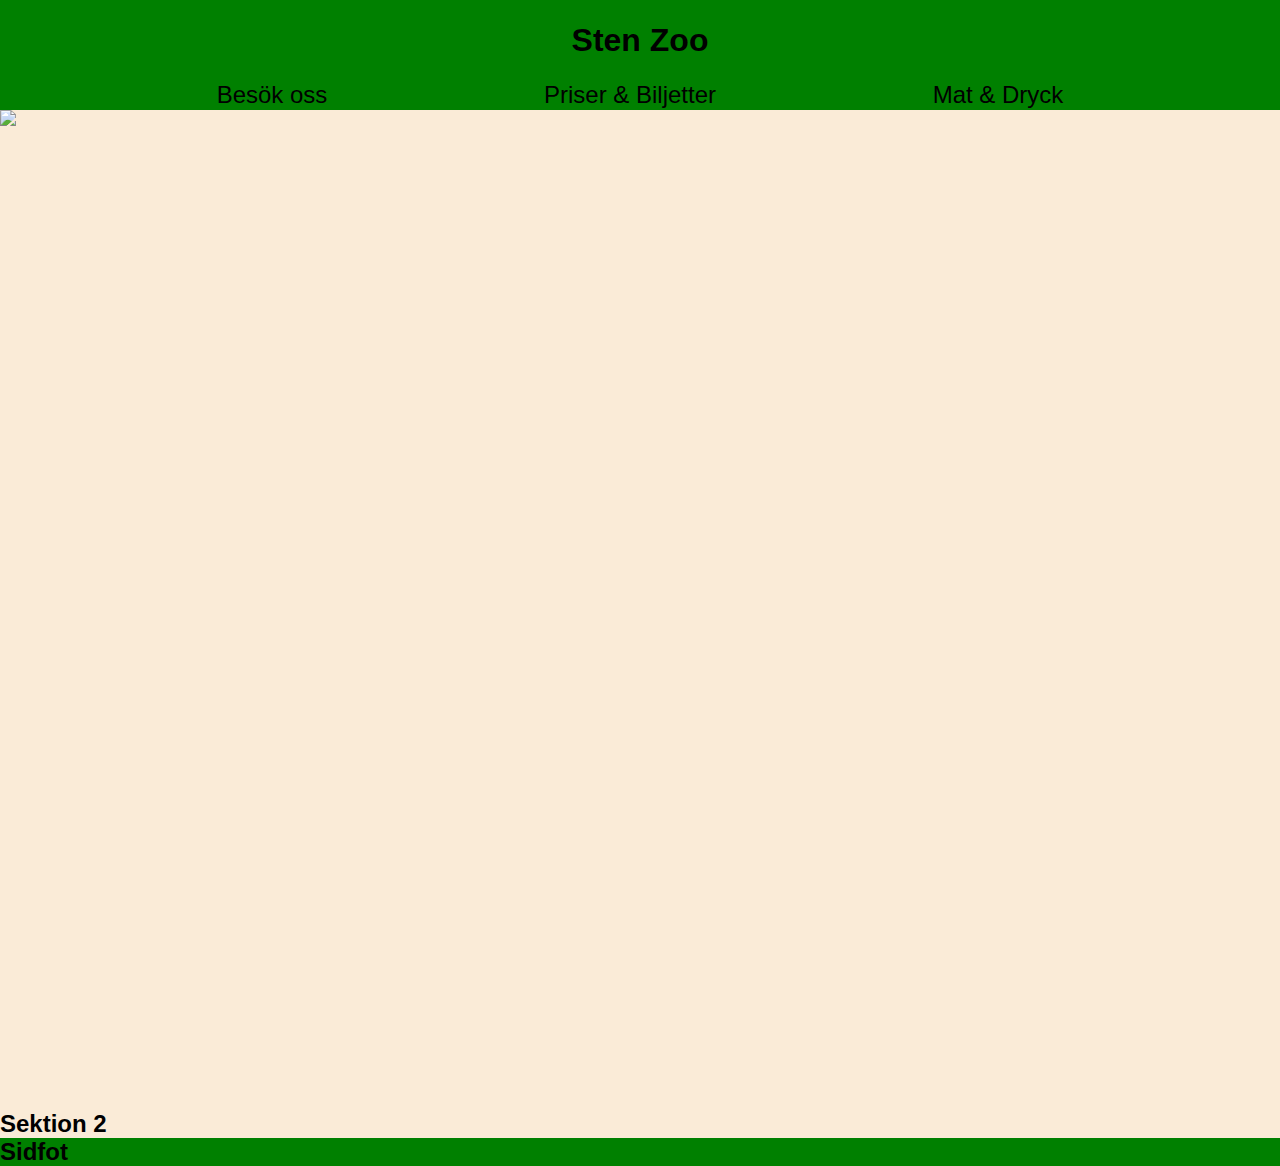
==== index.html @ fece45d2 "Lektion 28 november" ====
<!DOCTYPE html>
<html lang="en">
<head>
    <meta charset="UTF-8">
    <meta http-equiv="X-UA-Compatible" content="IE=edge">
    <meta name="viewport" content="width=, initial-scale=1.0">
    <link rel="stylesheet" href="/css/stylesheet.css">
    <title>Kumstens Zoo</title>
</head>
<body>
<div id="grid_wrapper"> 
    <header>
        <h1> Sten Zoo </h1>
    </header>

    <nav id="nav"> 
        <a href="https://www.y8.com/" target="_blank"> Besök oss</a> 
        <a href="https://www.y8.com/" target="_blank"> Priser & Biljetter</a> 
        <a href="https://www.y8.com/" target="_blank"> Mat & Dryck</a> 
    </nav>

    <section id="section_1"> 
        <img src="img/animals/Lejon.jpg" id="Lejon">
    </section>

    
    <section id="section_2">
         <h2> Sektion 2 </h2>
    </section>
        
    <footer>
        <h2> Sidfot </h2>
    </footer>
</div>
</body>


</html>
---- css/stylesheet.css ----
*{
    margin: 0;
    padding: 0;
    box-sizing: border-box;  
}

h1{ 
    
    font-family: 'Franklin Gothic Medium', 'Arial Narrow', Arial, sans-serif;
}
  

h2{
    font-family: 'Franklin Gothic Medium', 'Arial Narrow', Arial, sans-serif;
}

#grid_wrapper{ 
    display: grid;
    height: 100vh;
    grid-template-columns: 4fr 1fr;
    grid-template-rows: 80px 30px 200px 700px minmax(100px, 1fr);
    grid-template-areas: 
    "he he"
    "na na"
    "s1 s1"
    "s1 s1"
    "s1 s1"
    "s1 s1"
    "s2 s2"
    "fo fo";   
}

header{ 
    display: flex;
    grid-area: he;
    background: green;
    justify-content: center;
    align-items: center;

}

nav{ 
    display: flex;
    justify-content: space-evenly;
    align-items: center;
    grid-area: na;
    background: green;
}

#section_1{ 
    grid-area: s1;
    background: antiquewhite;
}

img{
    height: auto;
    width: 100%;
}

#section_2{ 
    grid-area: s2;
    background: antiquewhite;
}

footer{ 
    grid-area: fo;
    background: green;
}

a:hover { 
    color: blue;
    text-transform: uppercase;

}

a {
    display: flex;
    justify-content: space-evenly;
    align-items: center;
    font-family: 'Franklin Gothic Medium', 'Arial Narrow', Arial, sans-serif;
    font-size: 1.5rem;
    color: black;
    text-decoration: none;
}
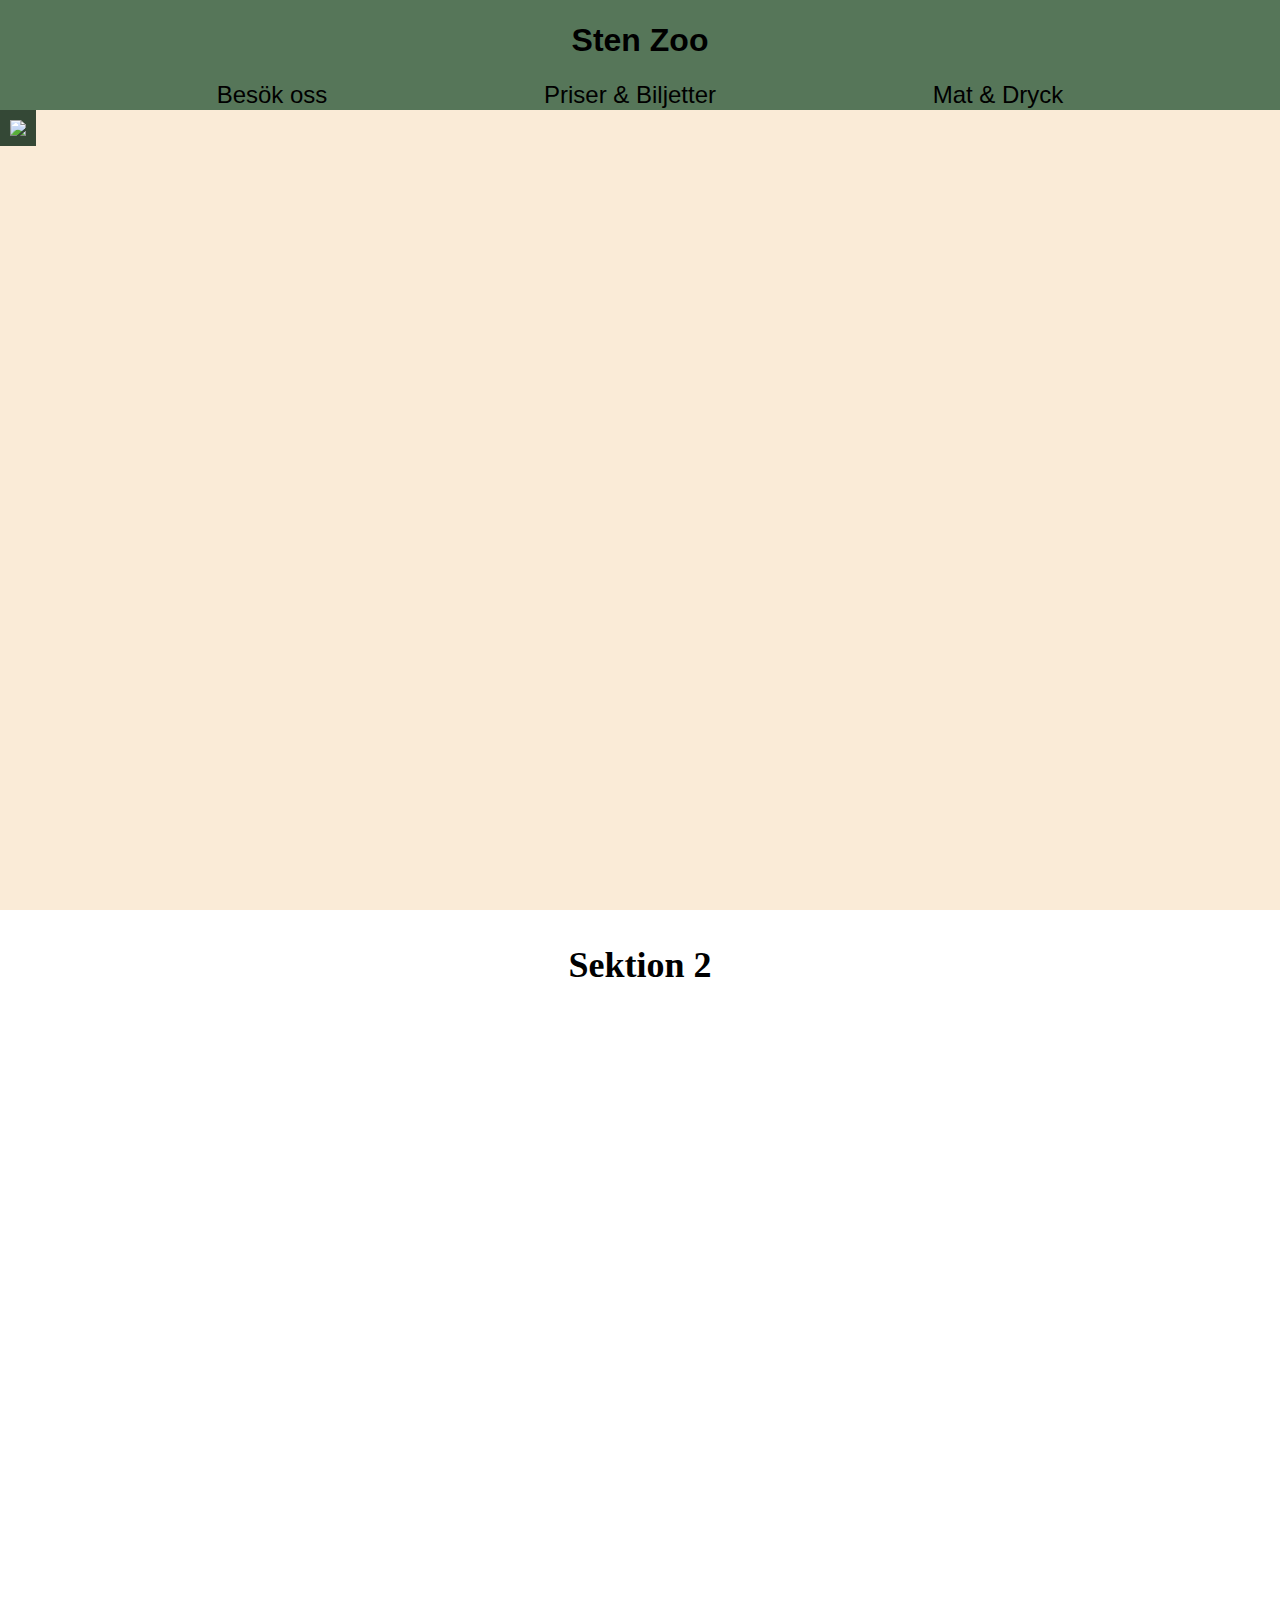
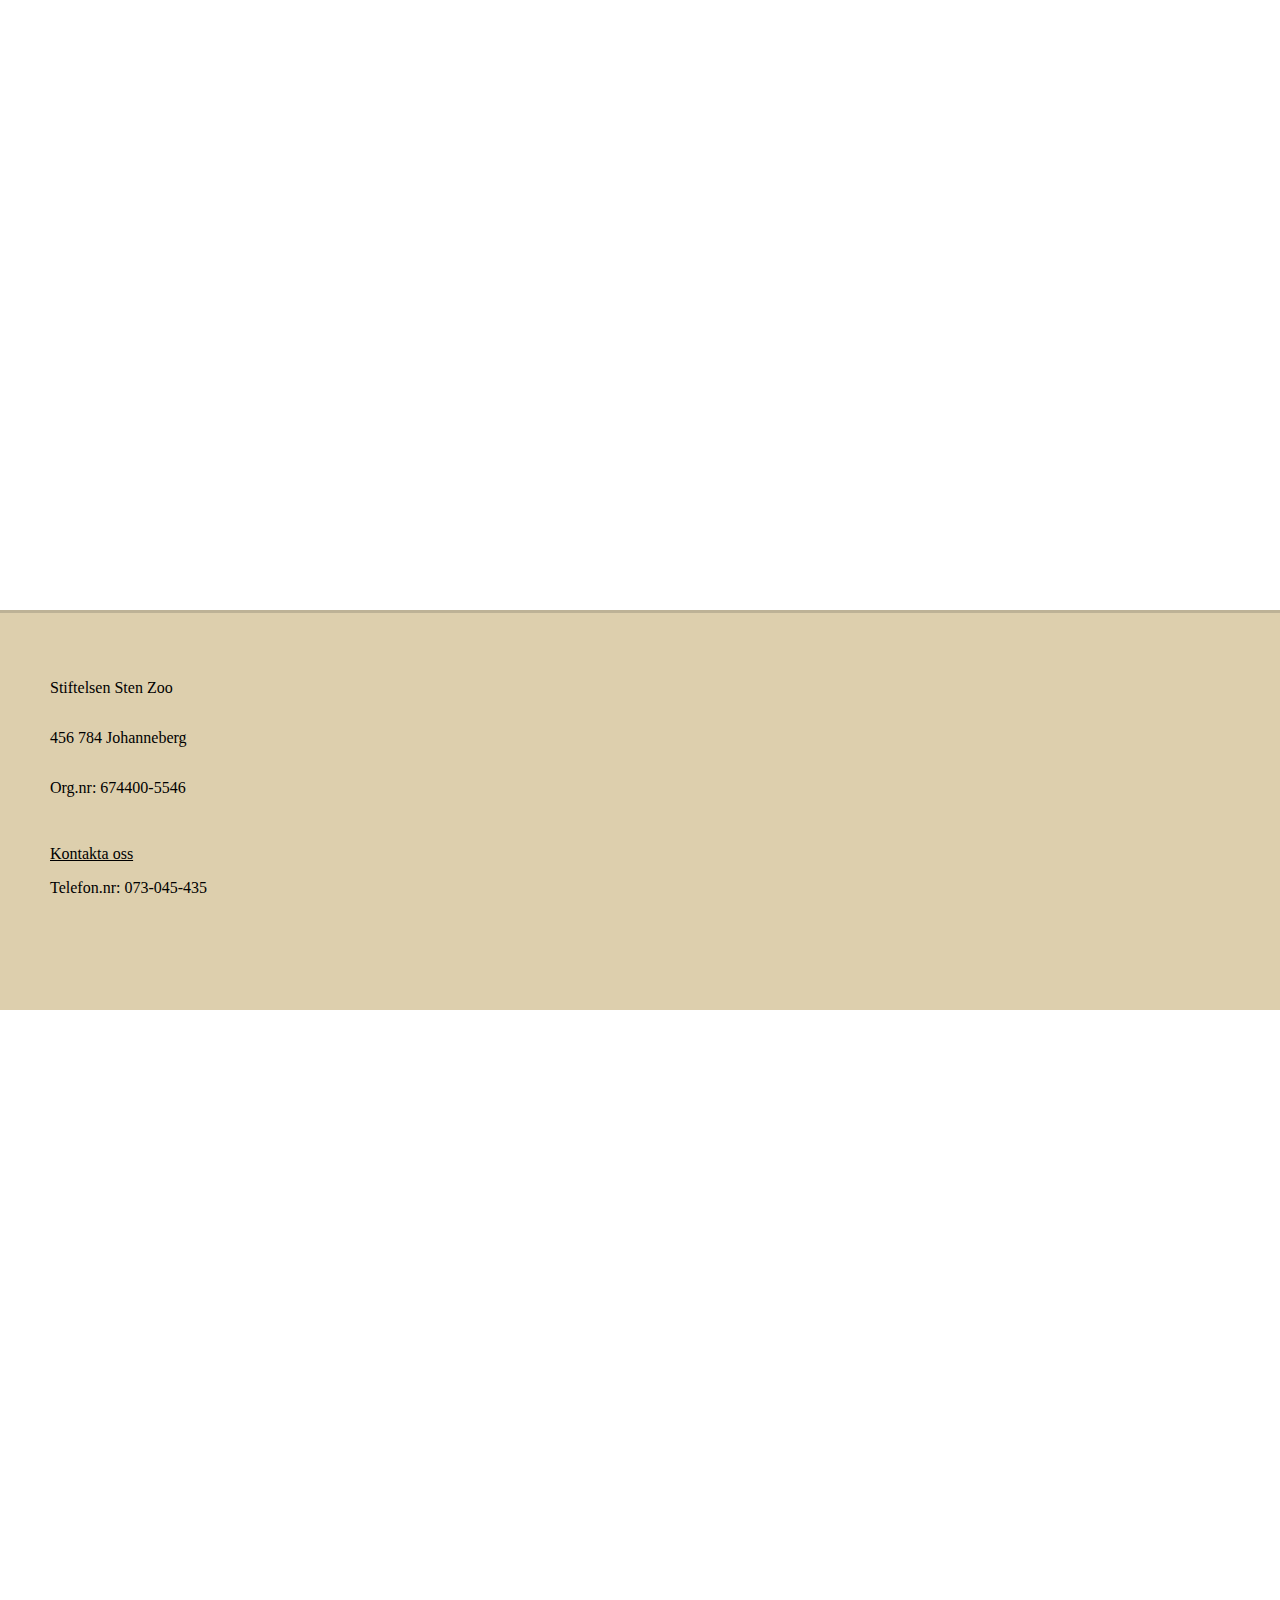
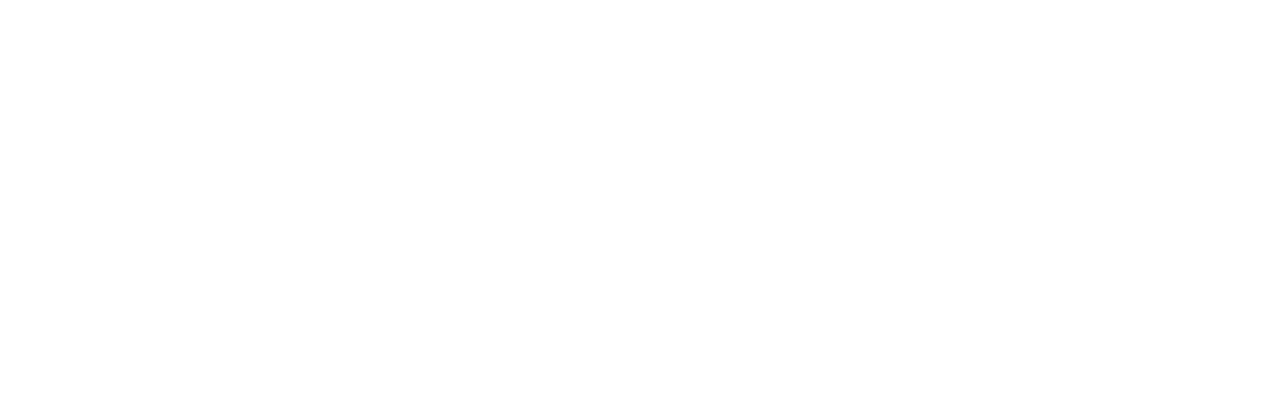
==== commit c783d5f4: "Start sida och om oss" ====
--- a/index.html
+++ b/index.html
@@ -5,18 +5,18 @@
     <meta http-equiv="X-UA-Compatible" content="IE=edge">
     <meta name="viewport" content="width=, initial-scale=1.0">
     <link rel="stylesheet" href="/css/stylesheet.css">
-    <title>Kumstens Zoo</title>
+    <title>Sten Zoo</title>
 </head>
 <body>
 <div id="grid_wrapper"> 
     <header>
-        <h1> Sten Zoo </h1>
+        <h1>Sten Zoo</h1>
     </header>
 
     <nav id="nav"> 
-        <a href="https://www.y8.com/" target="_blank"> Besök oss</a> 
-        <a href="https://www.y8.com/" target="_blank"> Priser & Biljetter</a> 
-        <a href="https://www.y8.com/" target="_blank"> Mat & Dryck</a> 
+        <a href="http://127.0.0.1:5500/index2.html" target="_blank" id="link"> Besök oss</a> 
+        <a href="https://www.y8.com/" target="_blank" id="link"> Priser & Biljetter</a> 
+        <a href="https://www.y8.com/" target="_blank" id="link"> Mat & Dryck</a> 
     </nav>
 
     <section id="section_1"> 
@@ -29,7 +29,13 @@
     </section>
         
     <footer>
-        <h2> Sidfot </h2>
+        <p> Stiftelsen Sten Zoo</p>
+        <p> 456 784 Johanneberg</p>
+        <p> Org.nr: 674400-5546</p>
+        <a href="inget" id="Kontakta_oss"> Kontakta oss</a>
+        <p>Telefon.nr: 073-045-435</p>
+        
+
     </footer>
 </div>
 </body>
--- a/css/stylesheet.css
+++ b/css/stylesheet.css
@@ -1,42 +1,65 @@
 *{
     margin: 0;
-    padding: 0;
-    box-sizing: border-box;  
+    padding: 0;  
+    box-sizing: border-box;
 }
 
 h1{ 
-    
     font-family: 'Franklin Gothic Medium', 'Arial Narrow', Arial, sans-serif;
 }
   
 
 h2{
     font-family: 'Franklin Gothic Medium', 'Arial Narrow', Arial, sans-serif;
+    padding-top: 40px;
+    font-size: 36px;
+    grid-area: h2;
 }
 
 #grid_wrapper{ 
     display: grid;
-    height: 100vh;
+    height: 400vh;
     grid-template-columns: 4fr 1fr;
-    grid-template-rows: 80px 30px 200px 700px minmax(100px, 1fr);
+    grid-template-rows: 80px 30px 400px 400px 1300px 400px minmax(100px, 1fr);
     grid-template-areas: 
-    "he he"
+    "he he"   
     "na na"
     "s1 s1"
     "s1 s1"
-    "s1 s1"
-    "s1 s1"
     "s2 s2"
-    "fo fo";   
+    "fo fo";
+}
+
+#container{ 
+    display: grid;
+    height: 300vh;
+    grid-template-columns: 1fr 1fr 1fr 1fr 1fr;
+    grid-template-rows: 80px 30px 250px 1300px 400px minmax(100px, 2fr);
+    grid-template-areas: 
+    "he he he he he"   
+    "na na na na na"
+    "s1 s1 s1 s1 s1"
+    "s2 s2 s2 s2 s2"
+    "fo fo fo fo fo";
+
+}
+
+
+
+#Lejon { 
+    height: auto;
+    width: 100%;
+    background-color: #344836;
+    padding: 10px;
+    
 }
 
 header{ 
     display: flex;
     grid-area: he;
-    background: green;
+    background: #567659;
     justify-content: center;
     align-items: center;
-
 }
 
 nav{ 
@@ -44,7 +67,7 @@
     justify-content: space-evenly;
     align-items: center;
     grid-area: na;
-    background: green;
+    background: #567659;
 }
 
 #section_1{ 
@@ -52,28 +75,51 @@
     background: antiquewhite;
 }
 
-img{
-    height: auto;
-    width: 100%;
-}
 
 #section_2{ 
+    display: grid;
+    grid-template-columns: repeat(6, 1fr);
+    grid-template-rows: repeat(6, 70px);
+    grid-template-areas: 
+    "h2 h2 h2 h2 h2 h2"
+    ".. a1 .. a2 .. a3"
+    ".. a1 .. a2 .. a3"
+    ".. a4 .. a5 .. a6"
+    ".. a4 .. a5 .. a6"
+    ".. a4 .. a5 .. a6";
     grid-area: s2;
-    background: antiquewhite;
 }
 
 footer{ 
+    display: flex;
     grid-area: fo;
-    background: green;
+    width: 100%;
+    background: #ddcfad;
+    border-top: 3px solid #bdb296;
+    padding: 50px 50px;
+    flex-direction: column;
 }
 
-a:hover { 
-    color: blue;
-    text-transform: uppercase;
+.text_p { 
+    display: flex;
+    margin-block-start: 1rem;
+    margin-block-end: 1rem;
+    margin-inline-start: 0px;
+    margin-inline-end: 0px;
+    align-items: center;
+    justify-content: center;
 
 }
 
-a {
+p{
+    display: block;
+    margin-block-start: 1rem;
+    margin-block-end: 1rem;
+    margin-inline-start: 0px;
+    margin-inline-end: 0px;
+}
+
+#link {
     display: flex;
     justify-content: space-evenly;
     align-items: center;
@@ -81,4 +127,64 @@
     font-size: 1.5rem;
     color: black;
     text-decoration: none;
+}
+
+h2 { 
+    display: flex;
+    justify-content: center;
+    align-items: center;
+    font-family: garamond, serif;
+
+}
+
+#Kontakta_oss { 
+    display: block;
+    margin-block-start: 2rem;
+    color: black;
+}
+
+#anställd_1 { 
+    display: flexbox;
+    background: #567659;
+    border: 2px solid black;
+    border-radius: 3px;
+    grid-area: a1;
+}
+
+#anställd_2 { 
+    display: flexbox;
+    background: #567659;
+    border: 2px solid black;
+    border-radius: 3px;
+    grid-area: a2;
+}
+
+#anställd_3 { 
+    display: flexbox;
+    background: #567659;
+    border: 2px solid black;
+    border-radius: 3px;
+    grid-area: a3;
+}
+
+#anställd_4 { 
+
+    background: #567659;
+    border: 2px solid black;
+    border-radius: 3px;
+    grid-area: a4;
+}
+
+#anställd_5 { 
+    background: #567659;
+    border: 2px solid black;
+    border-radius: 3px;
+    grid-area: a5;
+}
+
+#anställd_6 { 
+    background: #567659;
+    border: 2px solid black;
+    border-radius: 3px;
+    grid-area: a6;
 }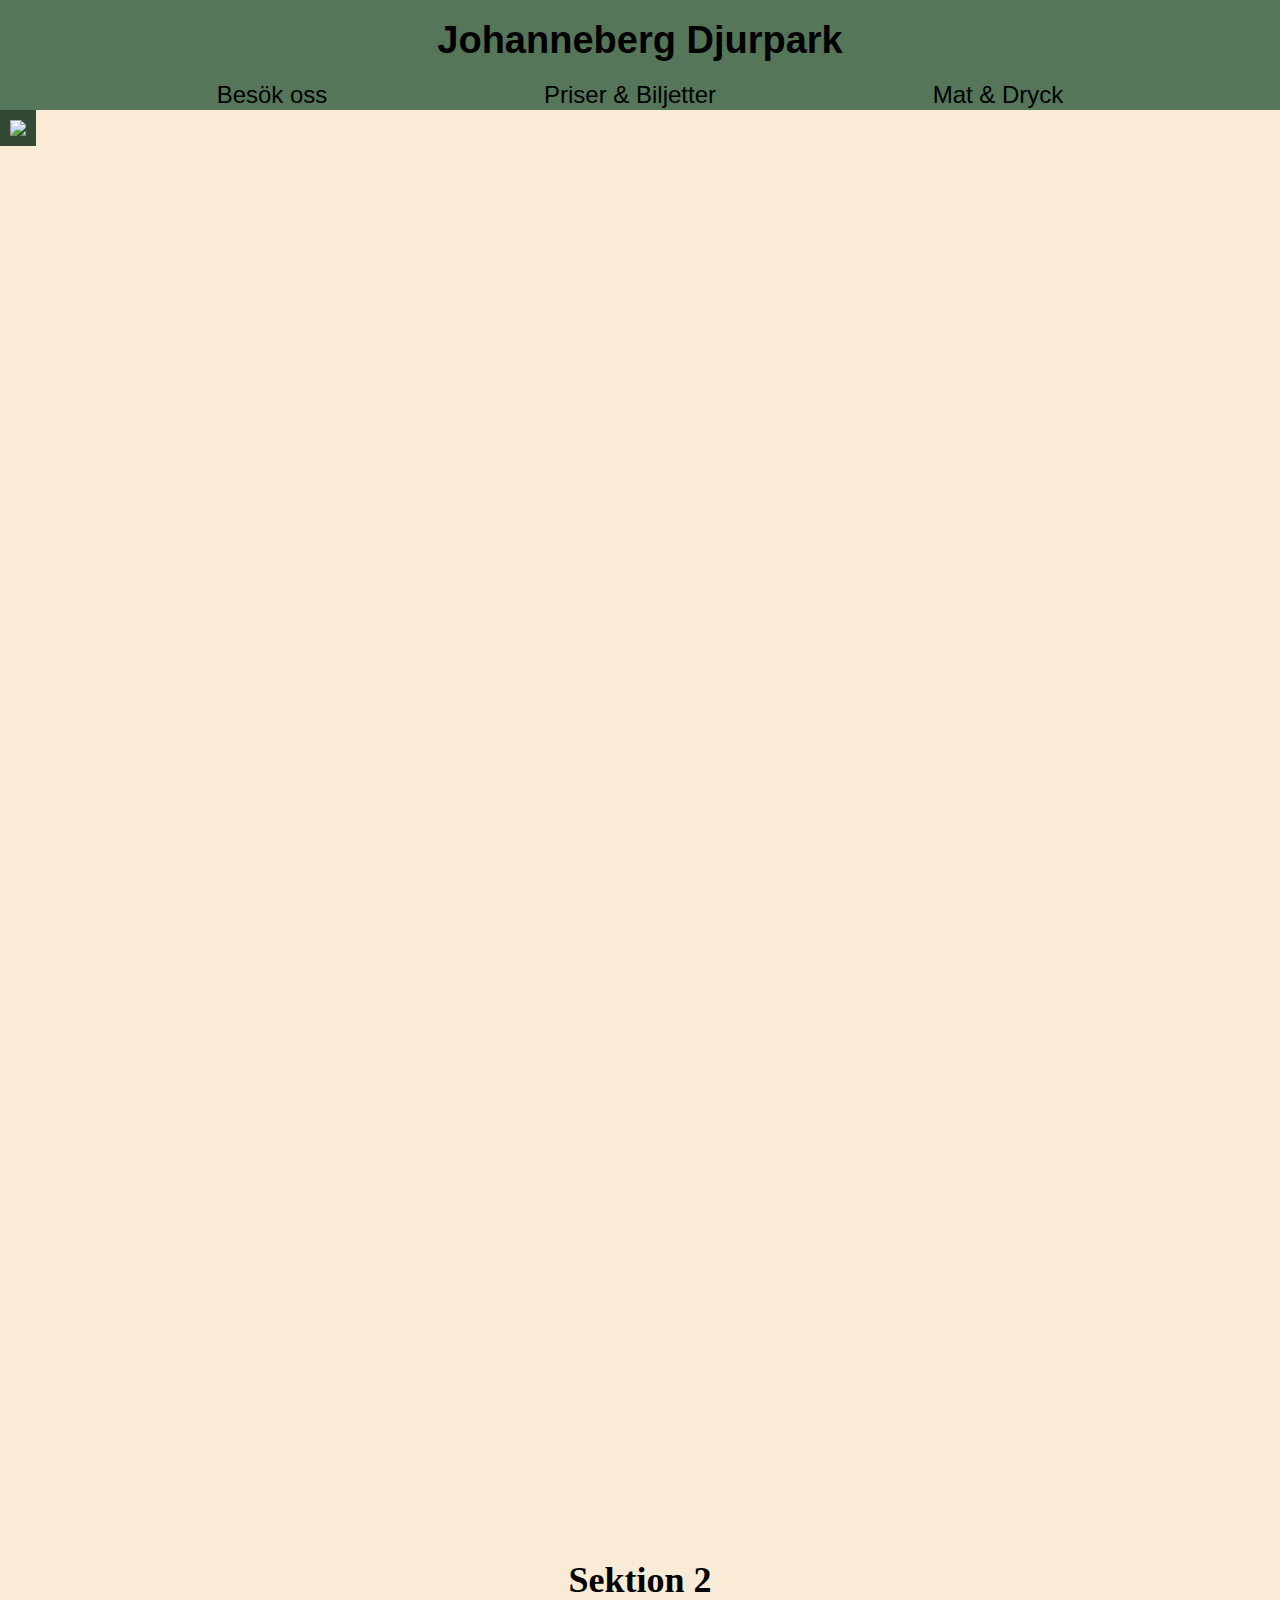
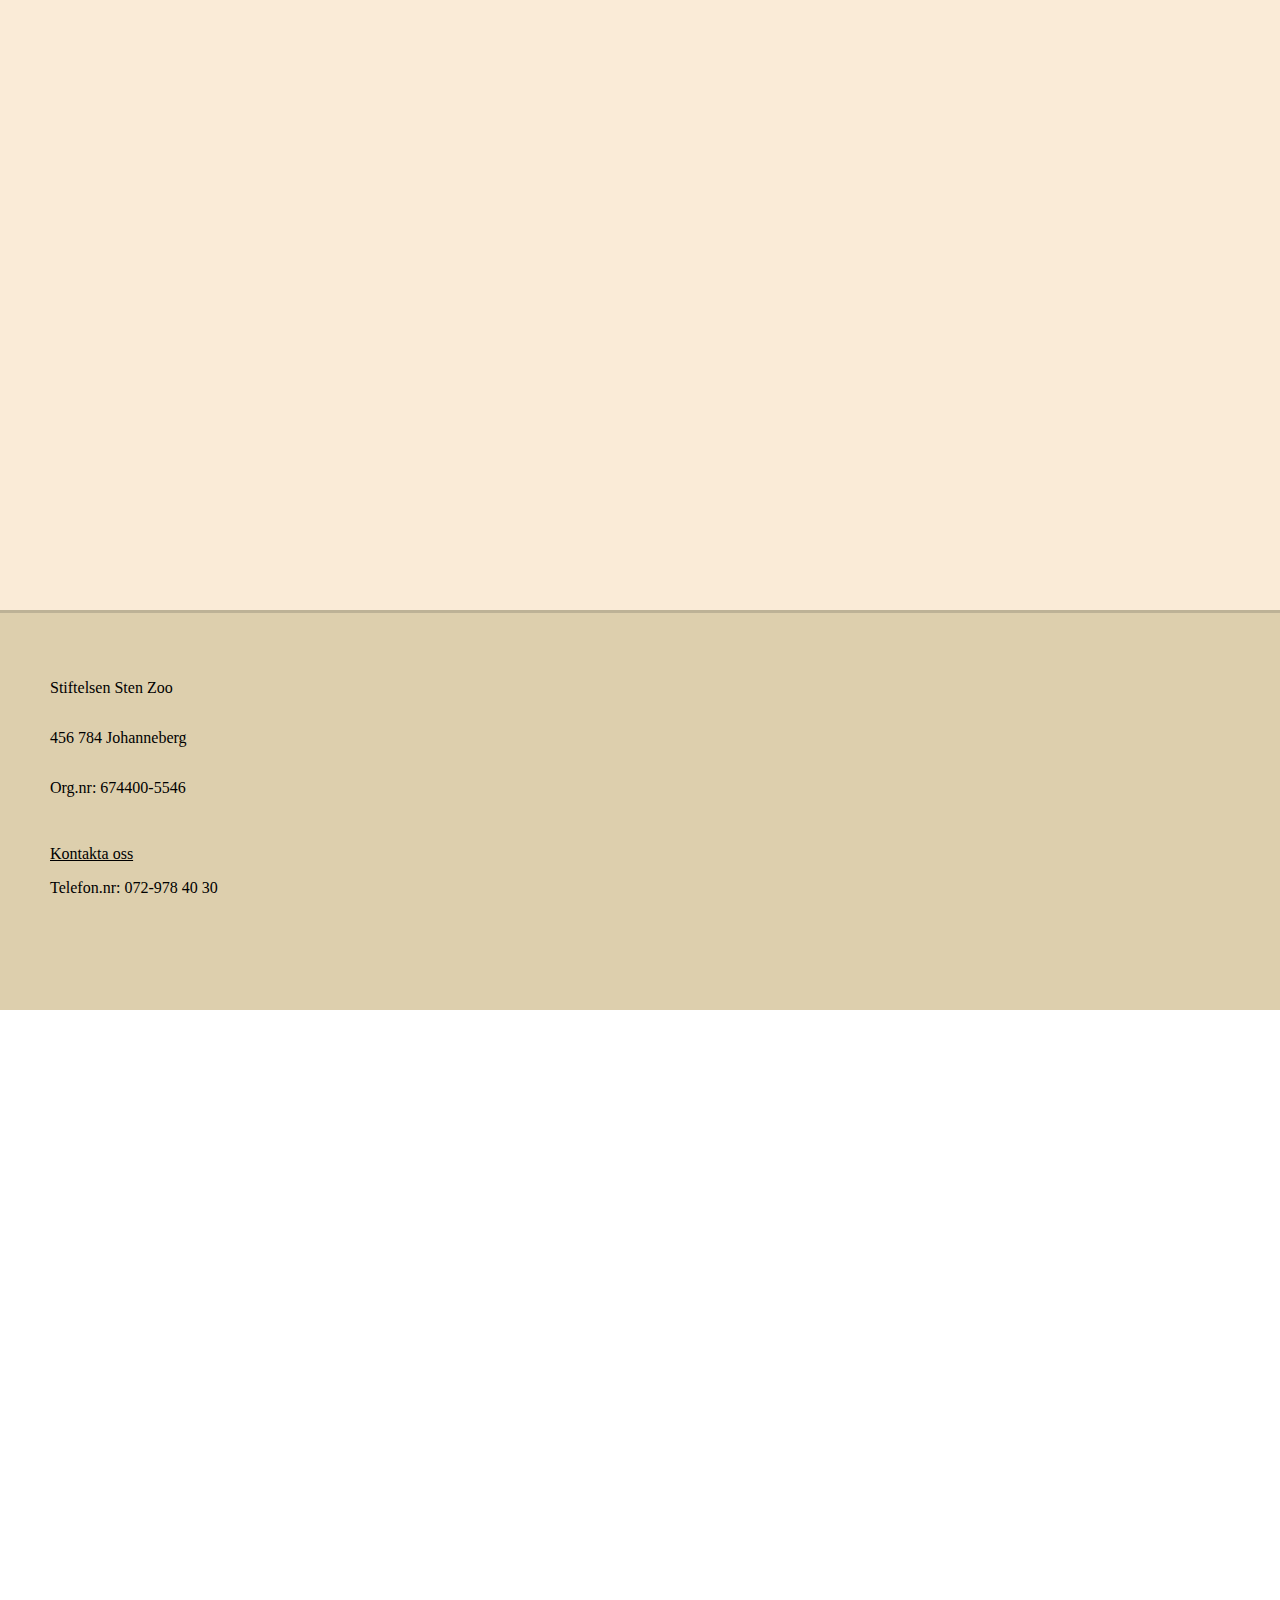
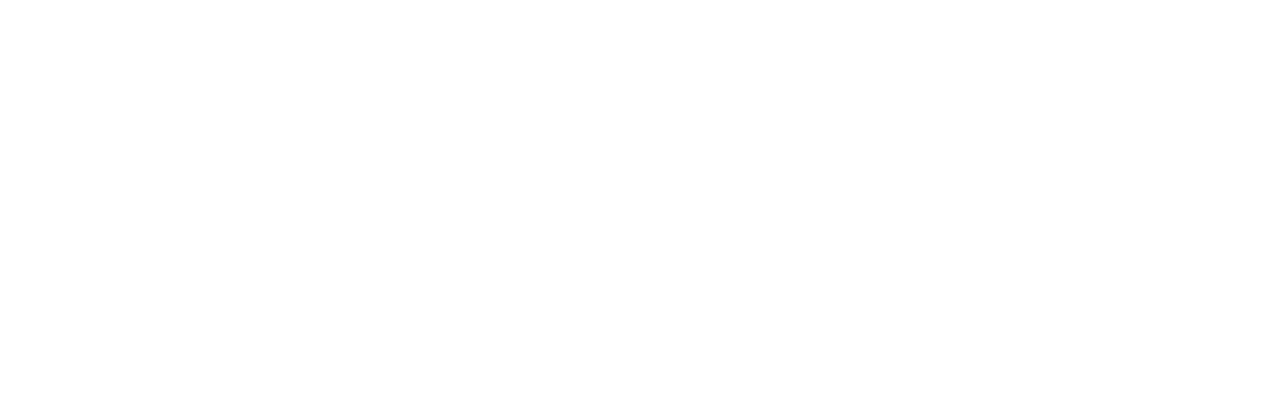
==== commit a550bb5f: "Göran Gör" ====
--- a/index.html
+++ b/index.html
@@ -5,38 +5,39 @@
     <meta http-equiv="X-UA-Compatible" content="IE=edge">
     <meta name="viewport" content="width=, initial-scale=1.0">
     <link rel="stylesheet" href="/css/stylesheet.css">
-    <title>Sten Zoo</title>
+    <title>Johanneberg Djurpark</title>
 </head>
 <body>
 <div id="grid_wrapper"> 
     <header>
-        <h1>Sten Zoo</h1>
+        <h1>Johanneberg Djurpark</h1>
     </header>
 
     <nav id="nav"> 
         <a href="http://127.0.0.1:5500/index2.html" target="_blank" id="link"> Besök oss</a> 
-        <a href="https://www.y8.com/" target="_blank" id="link"> Priser & Biljetter</a> 
-        <a href="https://www.y8.com/" target="_blank" id="link"> Mat & Dryck</a> 
+        <a href="https://youtu.be/o-YBDTqX_ZU" target="_blank" id="link"> Priser & Biljetter</a> 
+        <a href="https://youtu.be/o-YBDTqX_ZU" target="_blank" id="link"> Mat & Dryck</a> 
     </nav>
 
+    
+    
     <section id="section_1"> 
         <img src="img/animals/Lejon.jpg" id="Lejon">
     </section>
-
     
     <section id="section_2">
-         <h2> Sektion 2 </h2>
+        <h2> Sektion 2 </h2>
     </section>
-        
+
     <footer>
         <p> Stiftelsen Sten Zoo</p>
         <p> 456 784 Johanneberg</p>
         <p> Org.nr: 674400-5546</p>
         <a href="inget" id="Kontakta_oss"> Kontakta oss</a>
-        <p>Telefon.nr: 073-045-435</p>
-        
-
+        <p>Telefon.nr: 072-978 40 30</p>
     </footer>
+    
+    
 </div>
 </body>
 
--- a/css/stylesheet.css
+++ b/css/stylesheet.css
@@ -6,6 +6,7 @@
 
 h1{ 
     font-family: 'Franklin Gothic Medium', 'Arial Narrow', Arial, sans-serif;
+       font-size: 38px;
 }
   
 
@@ -33,25 +34,22 @@
 #container{ 
     display: grid;
     height: 300vh;
-    grid-template-columns: 1fr 1fr 1fr 1fr 1fr;
-    grid-template-rows: 80px 30px 250px 1300px 400px minmax(100px, 2fr);
+    grid-template-columns: 1fr 1fr;
+    grid-template-rows: 80px 30px 250px 80px 1100px 400px;
     grid-template-areas: 
-    "he he he he he"   
-    "na na na na na"
-    "s1 s1 s1 s1 s1"
-    "s2 s2 s2 s2 s2"
-    "fo fo fo fo fo";
-
+    "he he"   
+    "na na"
+    "om om"
+    "vi vi"
+    "s2 s2"
+    "fo fo";
 }
-
-
 
 #Lejon { 
     height: auto;
     width: 100%;
     background-color: #344836;
     padding: 10px;
-    
 }
 
 header{ 
@@ -68,26 +66,33 @@
     align-items: center;
     grid-area: na;
     background: #567659;
+    border-bottom: 10px;
+    border-color: #344836;  
 }
 
 #section_1{ 
     grid-area: s1;
-    background: antiquewhite;
+    background: antiquewhite;  
 }
 
 
 #section_2{ 
-    display: grid;
-    grid-template-columns: repeat(6, 1fr);
-    grid-template-rows: repeat(6, 70px);
-    grid-template-areas: 
-    "h2 h2 h2 h2 h2 h2"
-    ".. a1 .. a2 .. a3"
-    ".. a1 .. a2 .. a3"
-    ".. a4 .. a5 .. a6"
-    ".. a4 .. a5 .. a6"
-    ".. a4 .. a5 .. a6";
+    display: flex;
     grid-area: s2;
+    background: antiquewhite;
+    flex-wrap: wrap;
+    justify-content: center;
+}
+
+#Om_oss{ 
+    display: flex;
+    grid-area: om;
+    background: antiquewhite;
+    flex-wrap: wrap;
+    justify-content: center;
+    border-top: 10px solid #344836;
+    
+
 }
 
 footer{ 
@@ -112,7 +117,7 @@
 }
 
 p{
-    display: block;
+    display: flex;
     margin-block-start: 1rem;
     margin-block-end: 1rem;
     margin-inline-start: 0px;
@@ -137,54 +142,29 @@
 
 }
 
+#vi_som_jobbar_här {
+    grid-area: vi;
+    background-color: antiquewhite;
+}
 #Kontakta_oss { 
     display: block;
     margin-block-start: 2rem;
     color: black;
 }
 
-#anställd_1 { 
-    display: flexbox;
-    background: #567659;
-    border: 2px solid black;
-    border-radius: 3px;
-    grid-area: a1;
+.arbetare {
+    display: flex;
+    width: 300px;
+    height: 400px;
+    border: 3px solid black;
+    flex-direction: column ;
+    align-items: center;
+    justify-content: flex-start;
+    margin: 30px; 
 }
-
-#anställd_2 { 
-    display: flexbox;
-    background: #567659;
-    border: 2px solid black;
-    border-radius: 3px;
-    grid-area: a2;
-}
-
-#anställd_3 { 
-    display: flexbox;
-    background: #567659;
-    border: 2px solid black;
-    border-radius: 3px;
-    grid-area: a3;
-}
-
-#anställd_4 { 
-
-    background: #567659;
-    border: 2px solid black;
-    border-radius: 3px;
-    grid-area: a4;
-}
-
-#anställd_5 { 
-    background: #567659;
-    border: 2px solid black;
-    border-radius: 3px;
-    grid-area: a5;
-}
-
-#anställd_6 { 
-    background: #567659;
-    border: 2px solid black;
-    border-radius: 3px;
-    grid-area: a6;
+    
+#bild_anställd { 
+    height: auto;
+    width: 100%;
+    border-bottom: 3px solid black;
 }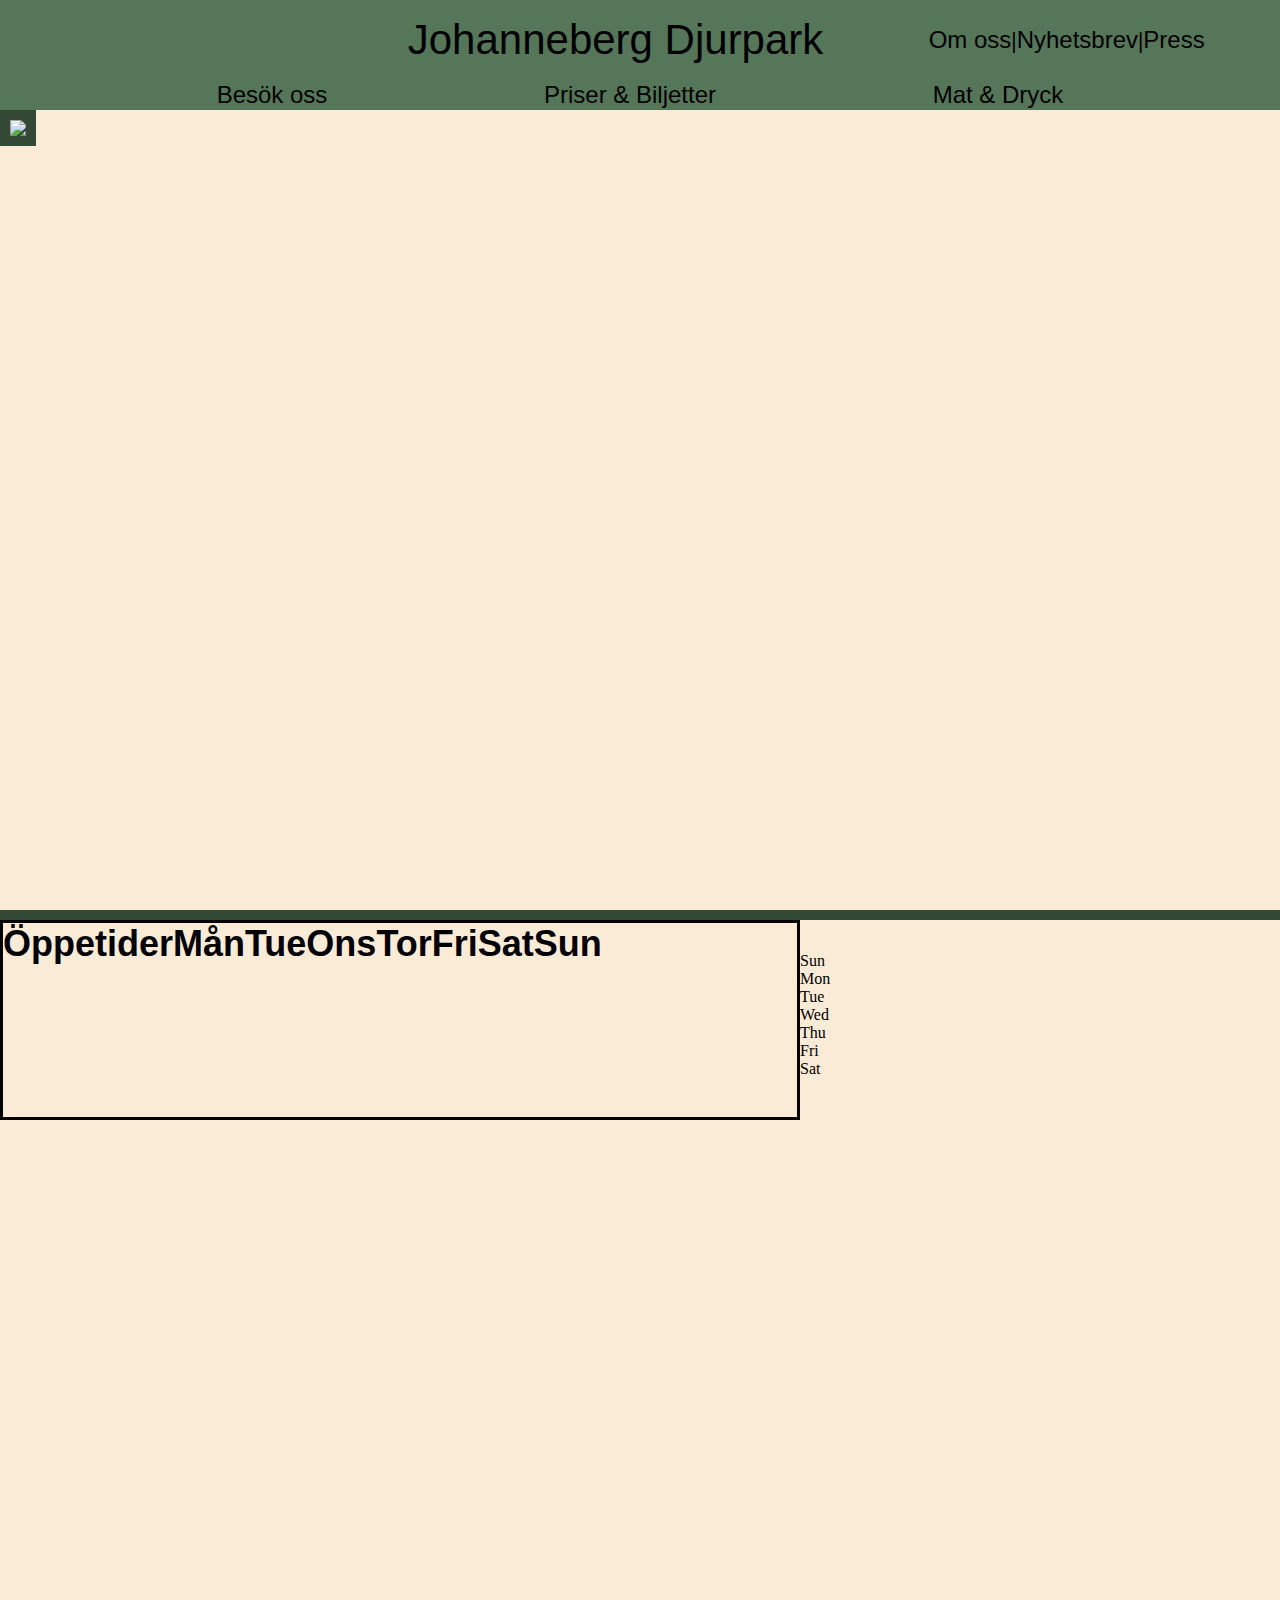
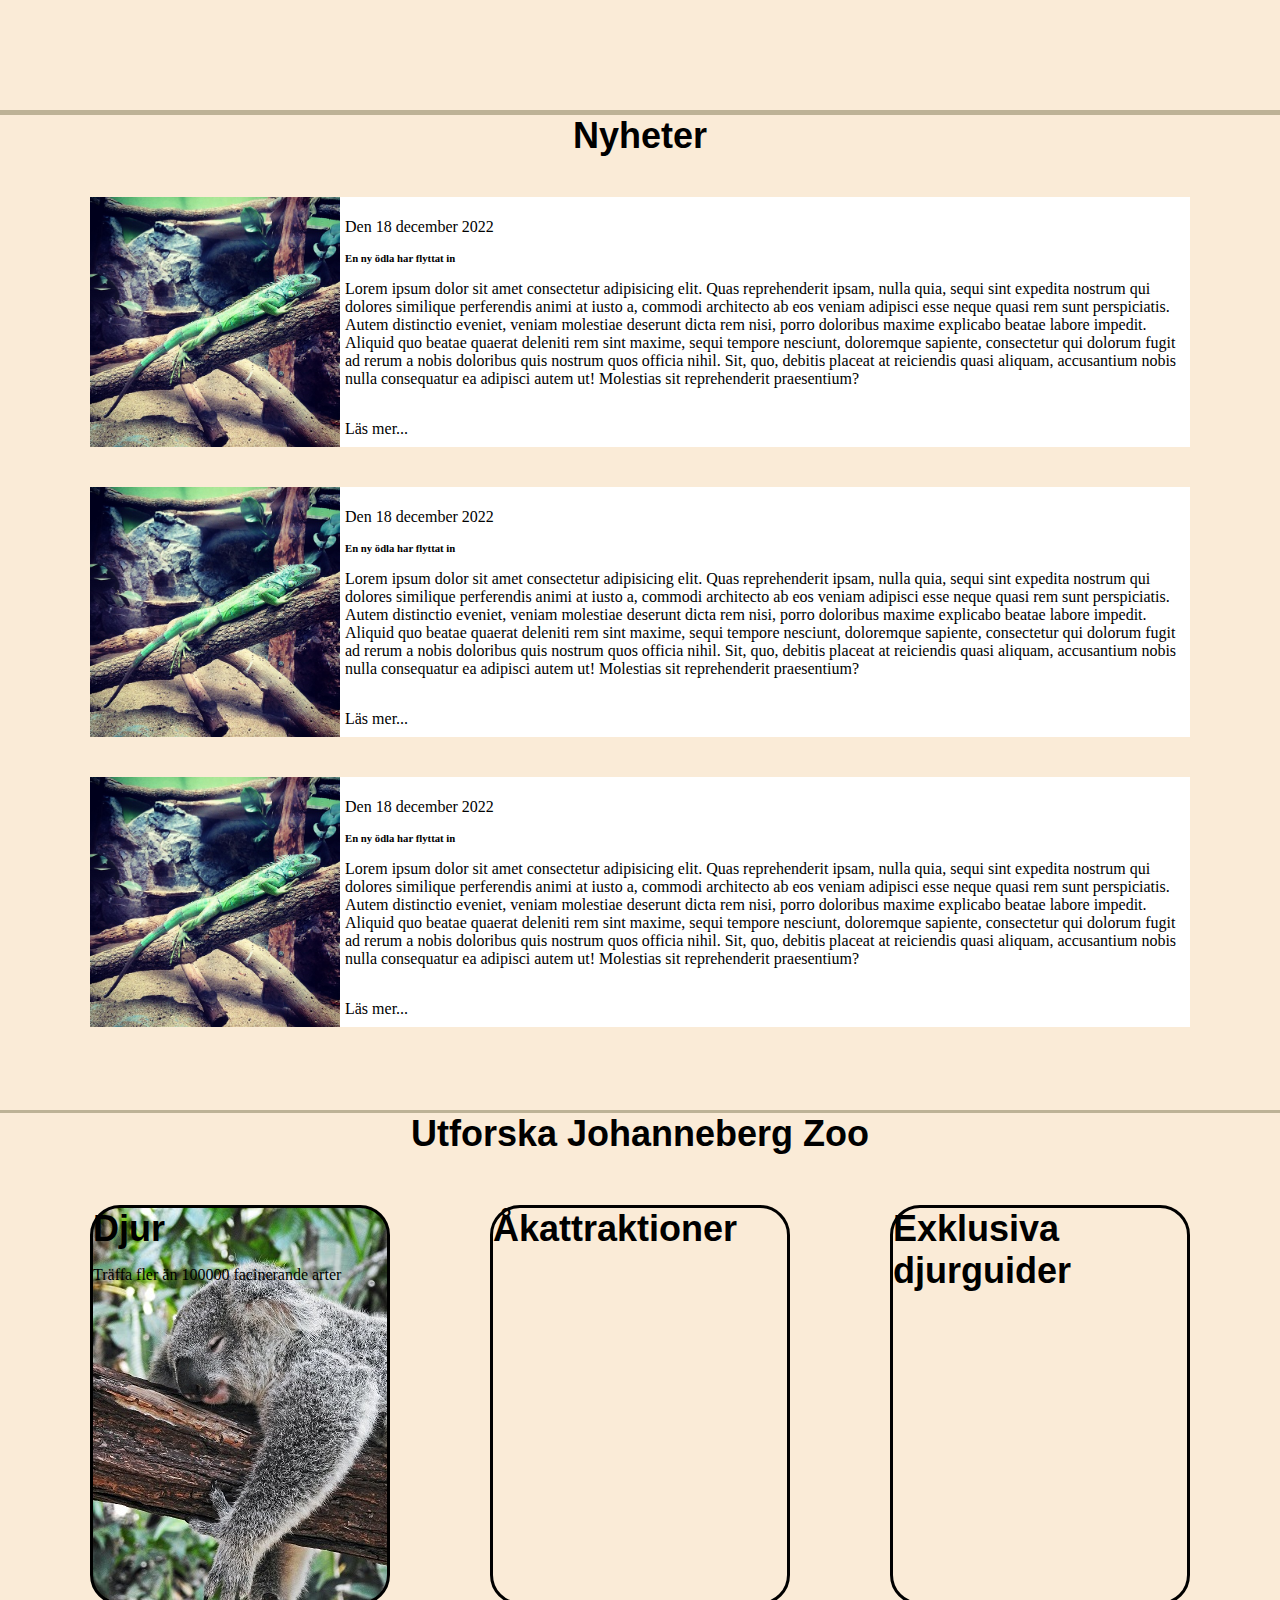
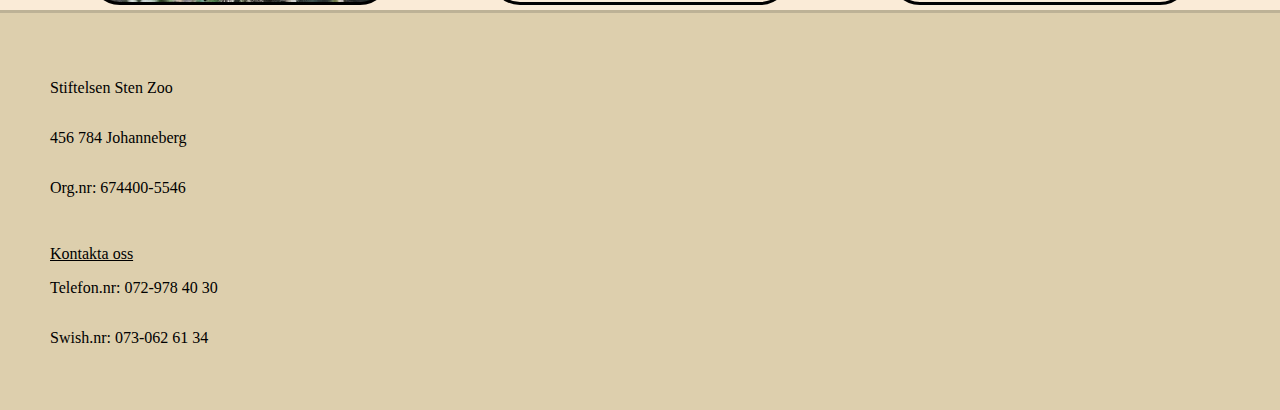
==== commit fcd295f1: "Resturang hemsida" ====
--- a/index.html
+++ b/index.html
@@ -8,38 +8,136 @@
     <title>Johanneberg Djurpark</title>
 </head>
 <body>
-<div id="grid_wrapper"> 
-    <header>
-        <h1>Johanneberg Djurpark</h1>
-    </header>
+        <div id="main_page"> 
+            <header>
+                <a href="http://127.0.0.1:5500/index.html" target="_blank" id="johanneberg_hemlank">Johanneberg Djurpark </a>
+            </header>
 
-    <nav id="nav"> 
-        <a href="http://127.0.0.1:5500/index2.html" target="_blank" id="link"> Besök oss</a> 
-        <a href="https://youtu.be/o-YBDTqX_ZU" target="_blank" id="link"> Priser & Biljetter</a> 
-        <a href="https://youtu.be/o-YBDTqX_ZU" target="_blank" id="link"> Mat & Dryck</a> 
-    </nav>
+            <div id="information"> 
+                <a href="http://127.0.0.1:5500/om_oss_sida.html" target="_blank" id="link_om_oss"> Om oss<a>  
+                <h2>|</h2>
+                <a href="http://127.0.0.1:5500/om_oss_sida.html" target="_blank" id="link_nyhetsbrev"> Nyhetsbrev</a> 
+                <h2>|</h2>
+                <a href="http://127.0.0.1:5500/om_oss_sida.html" target="_blank" id="link_press"> Press</a> 
+            </div>
+
+            <nav id="nav"> 
+                <a href="https://youtu.be/o-YBDTqX_ZU" target="_blank" id="link"> Besök oss</a>
+
+                <a href="https://youtu.be/o-YBDTqX_ZU" target="_blank" id="link"> Priser & Biljetter</a> 
+
+                <a href="http://127.0.0.1:5500/resturang.html" target="_blank" id="link"> Mat & Dryck</a> 
+            </nav>
 
     
     
-    <section id="section_1"> 
-        <img src="img/animals/Lejon.jpg" id="Lejon">
-    </section>
+            <section id="section_lejon"> 
+                <img src="img/animals/Lejon.jpg" id="Lejon">
+            </section>
     
-    <section id="section_2">
-        <h2> Sektion 2 </h2>
-    </section>
+            <div id="oppetider">
+                <article id="oppetider_ruta">
+                    <h3> Öppetider</h3>
+                    <h4>Mån</h4>
+                    <h4>Tue</h4>
+                    <h4>Ons</h4>
+                    <h4>Tor</h4>
+                    <h4>Fri</h4>
+                    <h4>Sat</h4>
+                    <h4>Sun</h4>
+                </article>
 
-    <footer>
-        <p> Stiftelsen Sten Zoo</p>
-        <p> 456 784 Johanneberg</p>
-        <p> Org.nr: 674400-5546</p>
-        <a href="inget" id="Kontakta_oss"> Kontakta oss</a>
-        <p>Telefon.nr: 072-978 40 30</p>
-    </footer>
-    
-    
-</div>
-</body>
+                <div class="container">
+                    <div class="calendar">
+                        <div class="month">
+                            <i class="fas fa-angle-left prev"></i>
+                                <div class="date">
+                                    <h1></h1>
+                                    <p></p>
+                                </div>
+                            <i class="fas fa-angle-right next"></i>
+                        </div>
+                        <div class="weekdays">
+                            <div>Sun</div>
+                            <div>Mon</div>
+                            <div>Tue</div>
+                            <div>Wed</div>
+                            <div>Thu</div>
+                            <div>Fri</div>
+                            <div>Sat</div>
+                        </div>
+                        <div class="days">
+                        
+                        </div>
+                    </div>
+                </div>
+                <script src="script.js"></script>
+            </div>
+
+            <div id="nyheter">
+                <h3> Nyheter</h3>
+                <div id="information_rutor">
+                    <article class="nyheter_rutor">
+                        <img src="img/animals/lizard.jpeg" alt="Lizard_bild" id="Lizard">
+                        <div id="nyheter_text">
+                            <p>Den 18 december 2022</p>
+                            <h6>En ny ödla har flyttat in</h6>
+                            <p> Lorem ipsum dolor sit amet consectetur adipisicing elit. Quas reprehenderit ipsam, nulla quia, sequi sint expedita nostrum qui dolores similique perferendis animi at iusto a, commodi architecto ab eos veniam adipisci esse neque quasi rem sunt perspiciatis. Autem distinctio eveniet, veniam molestiae deserunt dicta rem nisi, porro doloribus maxime explicabo beatae labore impedit. Aliquid quo beatae quaerat deleniti rem sint maxime, sequi tempore nesciunt, doloremque sapiente, consectetur qui dolorum fugit ad rerum a nobis doloribus quis nostrum quos officia nihil. Sit, quo, debitis placeat at reiciendis quasi aliquam, accusantium nobis nulla consequatur ea adipisci autem ut! Molestias sit reprehenderit praesentium?</p>
+                            <p>Läs mer...</p>
+                        </div>
+                    </article>
+
+                    <article class="nyheter_rutor">
+                        <img src="img/animals/lizard.jpeg" alt="Lizard_bild" id="Lizard">
+                        <div id="nyheter_text">
+                            <p>Den 18 december 2022</p>
+                            <h6>En ny ödla har flyttat in</h6>
+                            <p> Lorem ipsum dolor sit amet consectetur adipisicing elit. Quas reprehenderit ipsam, nulla quia, sequi sint expedita nostrum qui dolores similique perferendis animi at iusto a, commodi architecto ab eos veniam adipisci esse neque quasi rem sunt perspiciatis. Autem distinctio eveniet, veniam molestiae deserunt dicta rem nisi, porro doloribus maxime explicabo beatae labore impedit. Aliquid quo beatae quaerat deleniti rem sint maxime, sequi tempore nesciunt, doloremque sapiente, consectetur qui dolorum fugit ad rerum a nobis doloribus quis nostrum quos officia nihil. Sit, quo, debitis placeat at reiciendis quasi aliquam, accusantium nobis nulla consequatur ea adipisci autem ut! Molestias sit reprehenderit praesentium?</p>
+                            <p>Läs mer...</p>
+                        </div>
+                    </article>
+
+                    <article class="nyheter_rutor">
+                        <img src="img/animals/lizard.jpeg" alt="Lizard_bild">
+                        <div id="nyheter_text">
+                            <p>Den 18 december 2022</p>
+                            <h6>En ny ödla har flyttat in</h6>
+                            <p> Lorem ipsum dolor sit amet consectetur adipisicing elit. Quas reprehenderit ipsam, nulla quia, sequi sint expedita nostrum qui dolores similique perferendis animi at iusto a, commodi architecto ab eos veniam adipisci esse neque quasi rem sunt perspiciatis. Autem distinctio eveniet, veniam molestiae deserunt dicta rem nisi, porro doloribus maxime explicabo beatae labore impedit. Aliquid quo beatae quaerat deleniti rem sint maxime, sequi tempore nesciunt, doloremque sapiente, consectetur qui dolorum fugit ad rerum a nobis doloribus quis nostrum quos officia nihil. Sit, quo, debitis placeat at reiciendis quasi aliquam, accusantium nobis nulla consequatur ea adipisci autem ut! Molestias sit reprehenderit praesentium?</p>
+                            <p>Läs mer...</p>
+                        </div>
+                    </article>
+                </div>
+            </div>
+
+            <div id="utforska">
+                <h3>Utforska Johanneberg Zoo</h3>
+                <div id="utforska_rutor">
+                    <article class="aktivitets_ruta" style="background-image: url(img/animals/koala.jpg)">
+                        <h4>Djur</h4>
+                        <p>Träffa fler än 100000 facinerande arter</p>
+                    </article> 
+                
+                    <article class="aktivitets_ruta">
+                        <img src="" alt="">
+                        <h4>Åkattraktioner</h4>
+                    </article>
+
+                    <article class="aktivitets_ruta">
+                        <img src="" alt="">
+                        <h4>Exklusiva djurguider</h4>
+                    </article>
+                </div>
+            </div>
 
 
+            <footer>
+                <p> Stiftelsen Sten Zoo</p>
+                <p> 456 784 Johanneberg</p>
+                <p> Org.nr: 674400-5546</p>
+                <a href="inget" id="Kontakta_oss"> Kontakta oss</a>
+                <p>Telefon.nr: 072-978 40 30</p>
+                <p>Swish.nr: 073-062 61 34</p>
+            </footer>
+        </div>
+    </body>
 </html>--- a/css/stylesheet.css
+++ b/css/stylesheet.css
@@ -6,43 +6,44 @@
 
 h1{ 
     font-family: 'Franklin Gothic Medium', 'Arial Narrow', Arial, sans-serif;
-       font-size: 38px;
-}
-  
-
-h2{
-    font-family: 'Franklin Gothic Medium', 'Arial Narrow', Arial, sans-serif;
-    padding-top: 40px;
+    font-size: 38px;
+}
+h2 { 
+    display: flex;
+    justify-content: center;
+    align-items: center;
+    font-family: garamond, serif;
+    font-size: 24px;
+}
+h3{
+    font-family: 'Franklin Gothic Medium', 'Arial Narrow', Arial, sans-serif;
     font-size: 36px;
-    grid-area: h2;
-}
-
-#grid_wrapper{ 
+}
+
+h4 { 
+    font-size: 36px;
+    font-family:'Franklin Gothic Medium', 'Arial Narrow', Arial, sans-serif;
+}
+
+h5 {
+    font-size: 24px;
+    font-family: 'Franklin Gothic Medium', 'Arial Narrow', Arial, sans-serif;
+}
+
+#main_page{ 
     display: grid;
     height: 400vh;
-    grid-template-columns: 4fr 1fr;
-    grid-template-rows: 80px 30px 400px 400px 1300px 400px minmax(100px, 1fr);
+    grid-template-columns: 1fr 1fr 1fr;
+    grid-template-rows: 80px 30px 400px 400px 800px 1000px 500px 400px;
     grid-template-areas: 
-    "he he"   
-    "na na"
-    "s1 s1"
-    "s1 s1"
-    "s2 s2"
-    "fo fo";
-}
-
-#container{ 
-    display: grid;
-    height: 300vh;
-    grid-template-columns: 1fr 1fr;
-    grid-template-rows: 80px 30px 250px 80px 1100px 400px;
-    grid-template-areas: 
-    "he he"   
-    "na na"
-    "om om"
-    "vi vi"
-    "s2 s2"
-    "fo fo";
+    "he he if"   
+    "na na na"
+    "sl sl sl"
+    "sl sl sl"
+    "op op op"
+    "ny ny ny"
+    "va va va"
+    "fo fo fo";
 }
 
 #Lejon { 
@@ -56,8 +57,48 @@
     display: flex;
     grid-area: he;
     background: #567659;
-    justify-content: center;
-    align-items: center;
+    justify-content: flex-end;
+    align-items: center;
+    padding-right: 30px;
+
+}
+
+#information {
+    display: flex;
+    justify-content: center;
+    align-items: center;
+    background: #567659;
+    grid-area: if;
+}
+
+#link_om_oss{
+    font-family: 'Franklin Gothic Medium', 'Arial Narrow', Arial, sans-serif;;
+    font-size: 24px;
+    color: black;
+    text-decoration: none;
+}
+#link_om_oss:hover{ 
+    text-decoration: underline;
+}
+
+#link_nyhetsbrev {
+    font-family: 'Franklin Gothic Medium', 'Arial Narrow', Arial, sans-serif;;
+    font-size: 24px;
+    color: black;
+    text-decoration: none;
+}
+#link_nyhetsbrev:hover {
+    text-decoration: underline;
+}
+
+#link_press {
+    font-family: 'Franklin Gothic Medium', 'Arial Narrow', Arial, sans-serif;;
+    font-size: 24px;
+    color: black;
+    text-decoration: none;
+}
+#link_press:hover {
+    text-decoration: underline;
 }
 
 nav{ 
@@ -67,32 +108,83 @@
     grid-area: na;
     background: #567659;
     border-bottom: 10px;
-    border-color: #344836;  
-}
-
-#section_1{ 
-    grid-area: s1;
-    background: antiquewhite;  
-}
-
-
-#section_2{ 
-    display: flex;
-    grid-area: s2;
-    background: antiquewhite;
-    flex-wrap: wrap;
-    justify-content: center;
-}
-
-#Om_oss{ 
-    display: flex;
-    grid-area: om;
-    background: antiquewhite;
-    flex-wrap: wrap;
-    justify-content: center;
-    border-top: 10px solid #344836;
-    
-
+    border-color: #344836; 
+}
+
+
+#section_lejon{ 
+    grid-area: sl;
+    background: antiquewhite;
+}
+
+#oppetider {
+    grid-area: op;
+    display: flex;
+    background: antiquewhite;
+    border-top: solid #344836;
+    border-width: 10px;
+}
+
+#oppetider_ruta{
+    display: flex;
+    width: 800px;
+    height: 200px;
+    border: 3px solid black;   
+}
+#nyheter {
+    grid-area: ny;
+    display: flex;
+    background: antiquewhite;
+    border-top: solid #bdb296;
+    border-width: 5px;
+    flex-direction: column;
+    align-items: center;
+}
+
+#Lizard_bild {
+    width: auto;
+    height: 100%;
+}
+
+.nyheter_rutor {
+    display: flex;
+    width: 1100px;
+    height: 250px;
+    background-color: white;
+    margin: 40px; 
+    justify-content: space-evenly;
+}
+
+#nyheter_text {
+    display: flex;
+    align-items: flex-start;
+    flex-direction: column;
+    padding: 5px;
+}
+#utforska {
+    grid-area: va;
+    display: flex;
+    background: antiquewhite;
+    border-top: solid #bdb296;
+    flex-direction: column;
+    align-items: center; 
+}
+
+#utforska_rutor {
+    display: flex;
+    border-width: 5px;
+    flex-direction: row;
+    align-items: center;
+}
+
+.aktivitets_ruta {
+    display: flex;
+    width: 300px;
+    height: 400px;
+    border: 3px solid black;
+    border-radius: 30px;
+    margin: 50px;
+    flex-direction: column;
 }
 
 footer{ 
@@ -101,8 +193,31 @@
     width: 100%;
     background: #ddcfad;
     border-top: 3px solid #bdb296;
-    padding: 50px 50px;
-    flex-direction: column;
+    padding: 50px;
+    flex-direction: column;
+}
+
+#container{ 
+    display: grid;
+    height: 300vh;
+    grid-template-columns: 1fr 1fr 1fr;
+    grid-template-rows: 80px 30px 250px 80px 1100px 400px;
+    grid-template-areas: 
+    "he he if"   
+    "na na na"
+    "om om om"
+    "vi vi vi"
+    "sa sa sa"
+    "fo fo fo";
+}
+
+#Om_oss{ 
+    display: flex;
+    grid-area: om;
+    background: antiquewhite;
+    flex-wrap: wrap;
+    justify-content: center;
+    border-top: 10px solid #344836;
 }
 
 .text_p { 
@@ -134,17 +249,21 @@
     text-decoration: none;
 }
 
-h2 { 
-    display: flex;
-    justify-content: center;
-    align-items: center;
-    font-family: garamond, serif;
-
-}
-
-#vi_som_jobbar_här {
+#section_anställda{
+    display: flex;
+    grid-area: sa;
+    background: antiquewhite;
+    flex-wrap: wrap;
+    justify-content: center;
+}
+
+#vi_som_jobbar_har {
     grid-area: vi;
     background-color: antiquewhite;
+    align-items: center;
+    justify-content: center;
+    
+
 }
 #Kontakta_oss { 
     display: block;
@@ -167,4 +286,51 @@
     height: auto;
     width: 100%;
     border-bottom: 3px solid black;
-}+}
+
+#resturang_sida {
+    display: grid;
+    height: 150vh;
+    grid-template-columns: 1fr 1fr;
+    grid-template-rows: 70px 50px 450px 400px;
+    grid-template-areas: 
+    "hr hr"   
+    "vm vm"
+    "vr vr"
+    "fo fo";
+}
+
+#resturang_header {
+    display: grid;
+    grid-area: hr;
+    background: #567659;
+    border-bottom: 10px solid #344836;
+    justify-content: center;
+}
+
+#var_meny {
+    display: flex;
+    grid-area: vm;
+    background: antiquewhite;
+    align-items: center;
+    flex-direction: column;
+    border-bottom: 3px solid black;
+}
+
+#johanneberg_hemlank{
+    font-size: 42px;
+    font-family: 'Franklin Gothic Medium', 'Arial Narrow', Arial, sans-serif;
+    text-decoration: none;
+    color: black;
+}
+
+#vara_ratter {
+    display: flex;
+    grid-area: vr;
+    flex-direction: column;
+    align-items: center;
+    padding: 50px;
+}
+
+
+
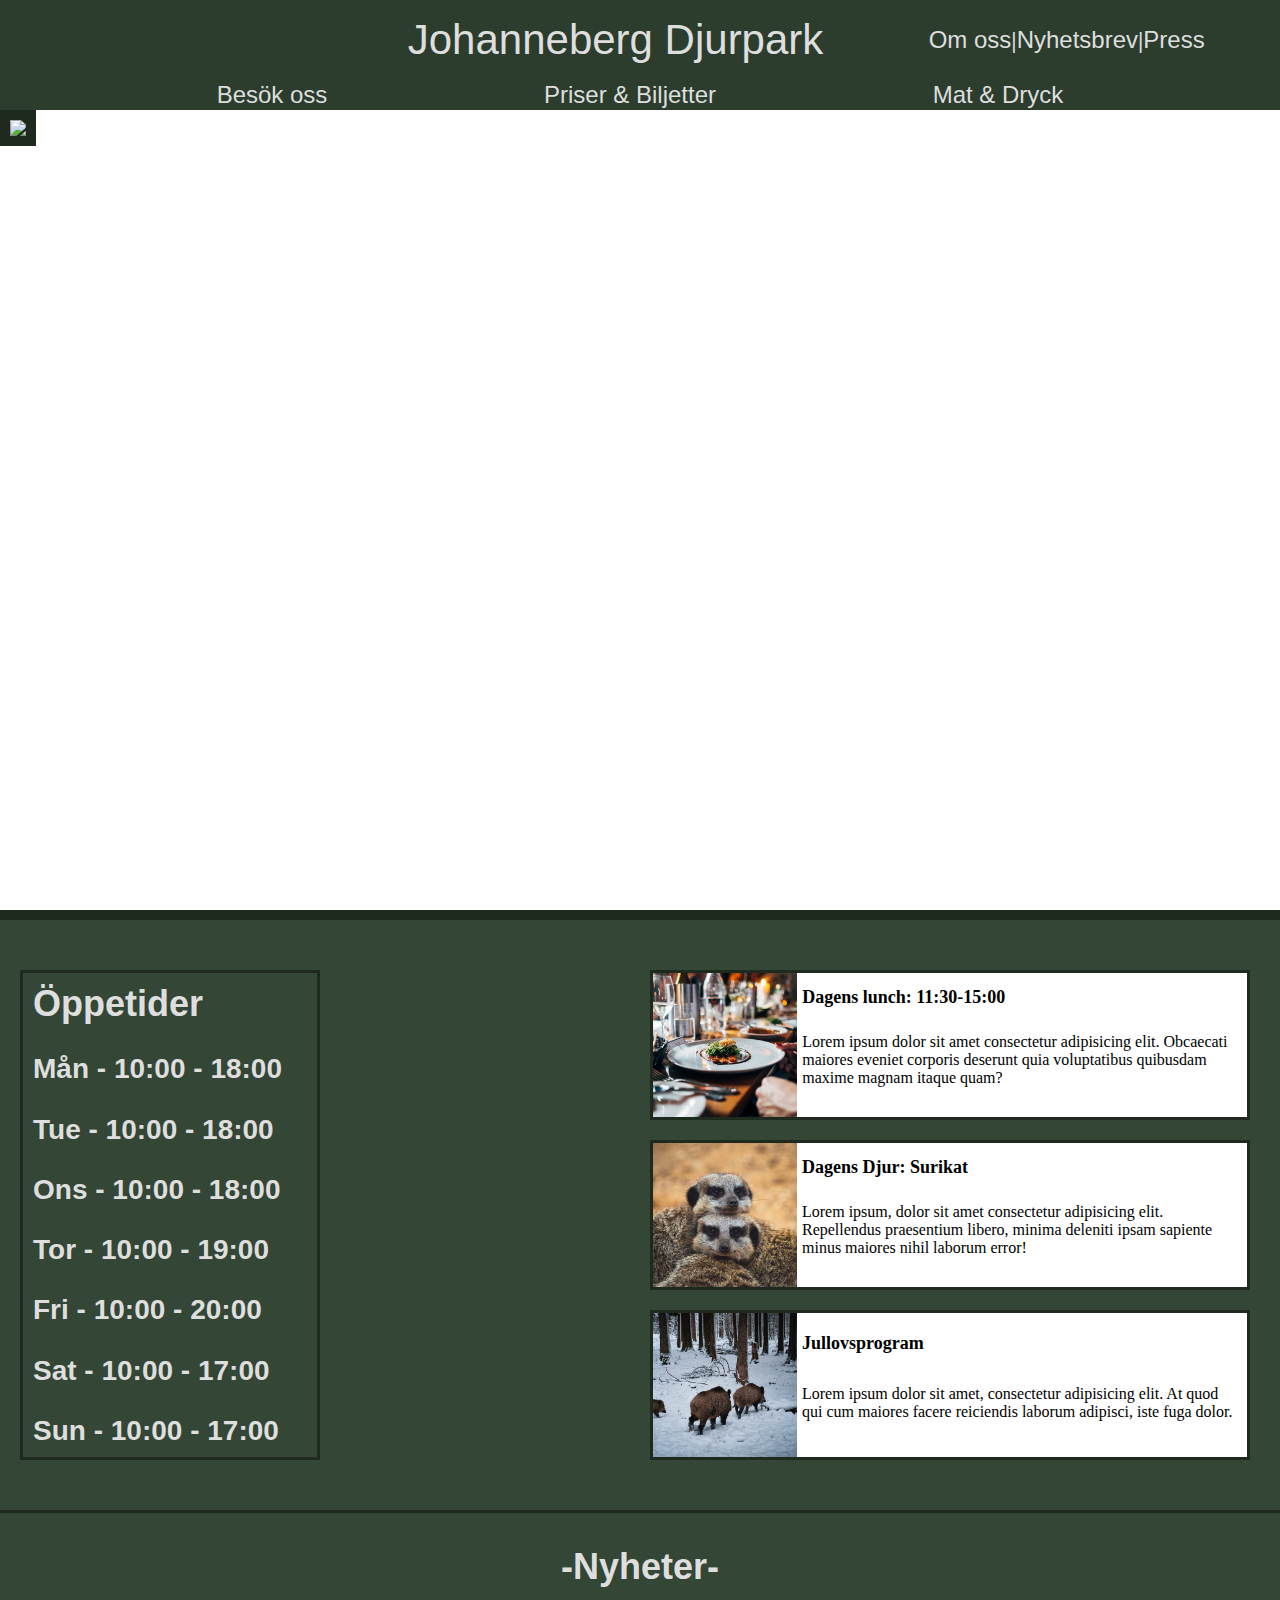
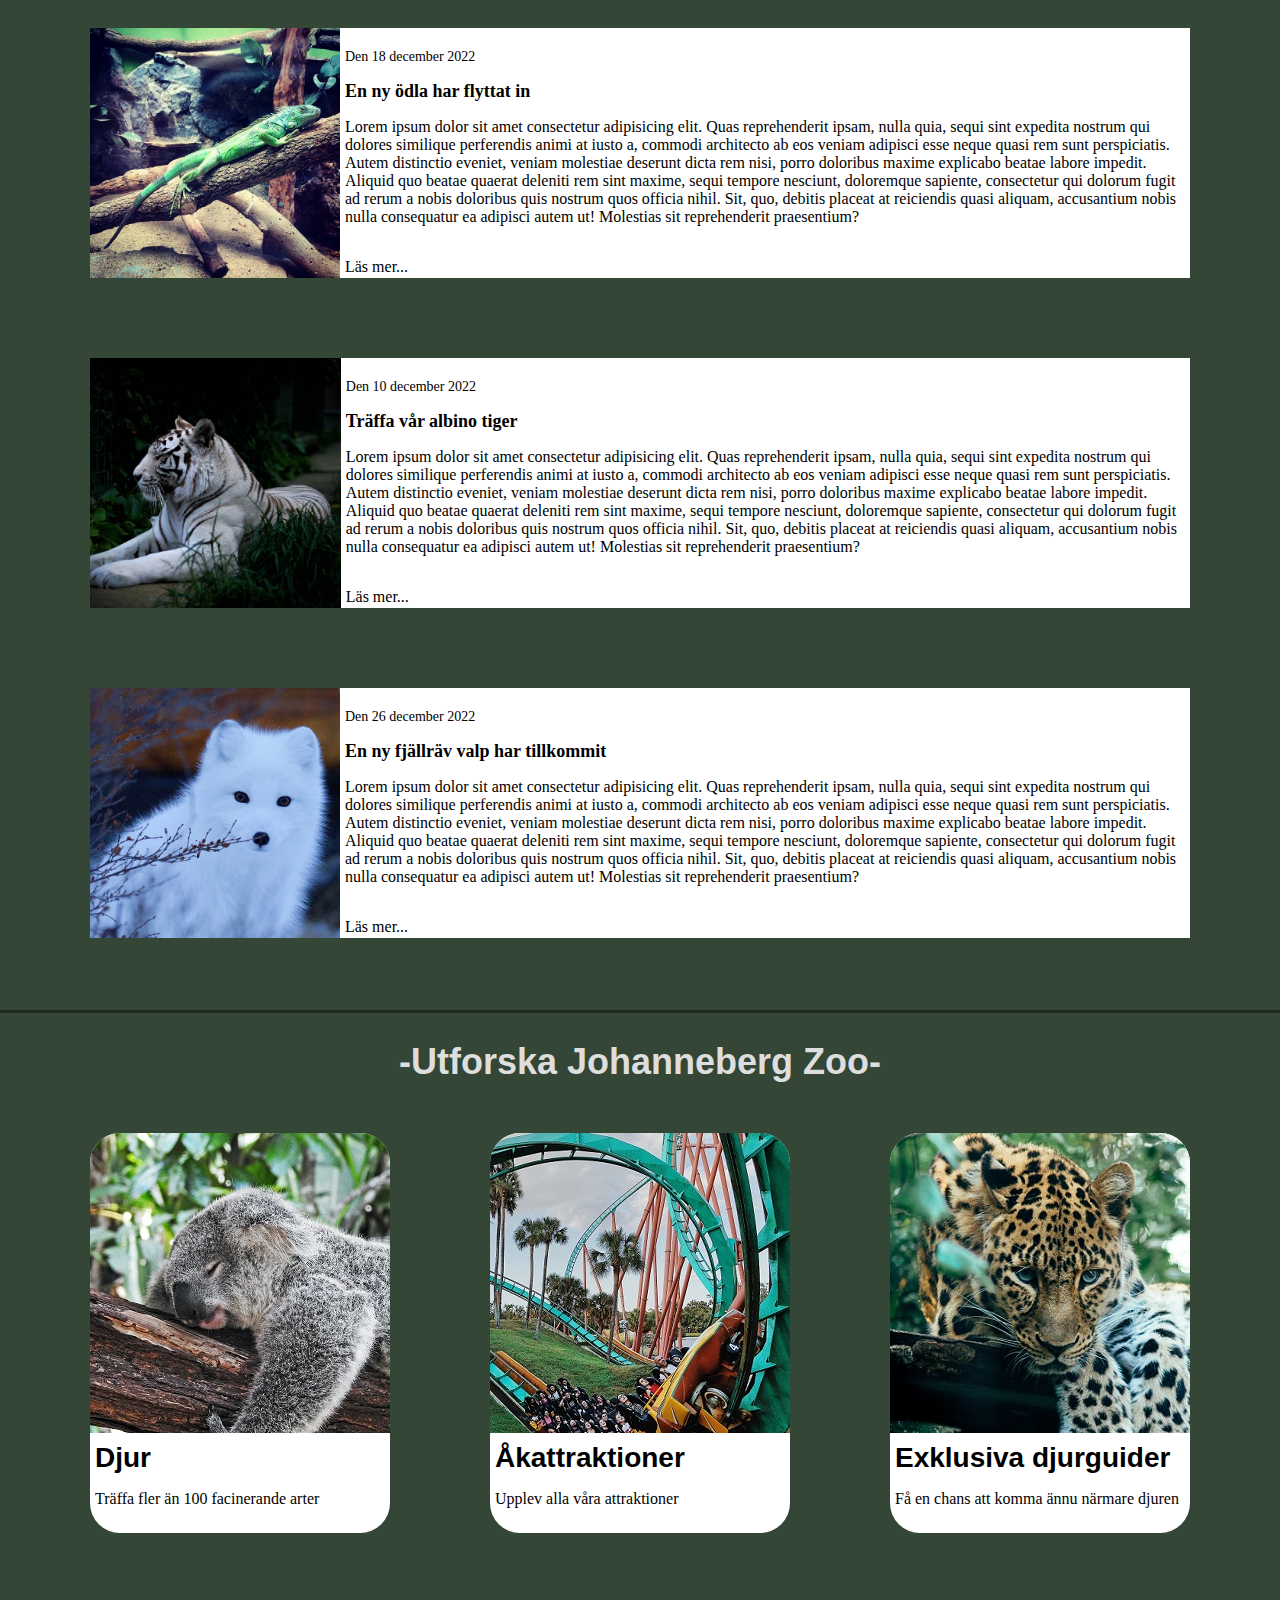
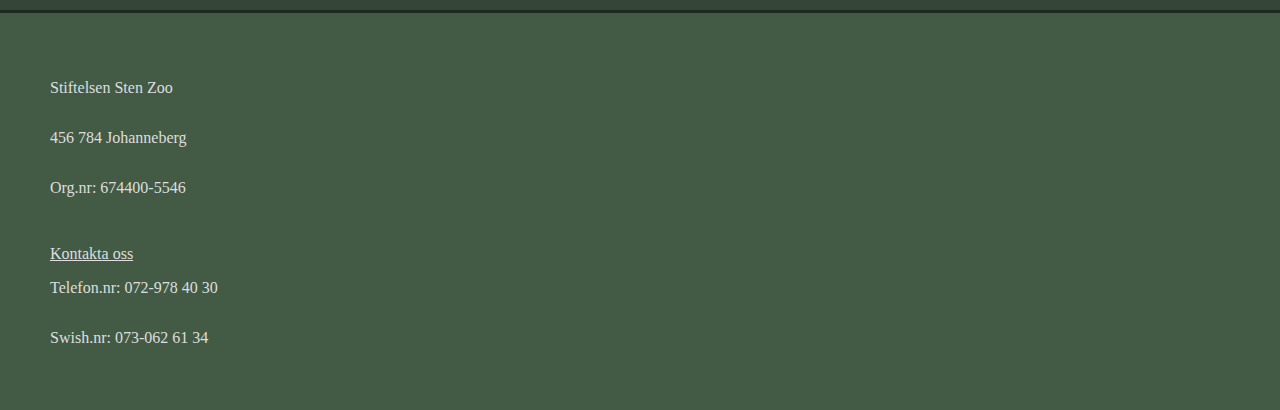
==== commit c5abef57: "Färdig sida" ====
--- a/index.html
+++ b/index.html
@@ -37,50 +37,52 @@
     
             <div id="oppetider">
                 <article id="oppetider_ruta">
-                    <h3> Öppetider</h3>
-                    <h4>Mån</h4>
-                    <h4>Tue</h4>
-                    <h4>Ons</h4>
-                    <h4>Tor</h4>
-                    <h4>Fri</h4>
-                    <h4>Sat</h4>
-                    <h4>Sun</h4>
+                    <h3 class="rubriker"> Öppetider</h3>
+                    <h4>Mån - 10:00 - 18:00</h4>
+                    <h4>Tue - 10:00 - 18:00</h4>
+                    <h4>Ons - 10:00 - 18:00</h4>
+                    <h4>Tor - 10:00 - 19:00</h4>
+                    <h4>Fri - 10:00 - 20:00</h4>
+                    <h4>Sat - 10:00 - 17:00</h4>
+                    <h4>Sun - 10:00 - 17:00</h4>
                 </article>
 
-                <div class="container">
-                    <div class="calendar">
-                        <div class="month">
-                            <i class="fas fa-angle-left prev"></i>
-                                <div class="date">
-                                    <h1></h1>
-                                    <p></p>
-                                </div>
-                            <i class="fas fa-angle-right next"></i>
+                <div id="information_rutor">
+                    <article class="information_ruta">
+                        <img src="img/food/Dagens_lunch.jpg" alt="dagens_lunch_bild" id="information_bild">
+                        <div id="information_text">
+                            <h6>Dagens lunch: 11:30-15:00</h6>
+                            <p>Lorem ipsum dolor sit amet consectetur adipisicing elit. Obcaecati maiores eveniet corporis deserunt quia voluptatibus quibusdam maxime magnam itaque quam?</p>
                         </div>
-                        <div class="weekdays">
-                            <div>Sun</div>
-                            <div>Mon</div>
-                            <div>Tue</div>
-                            <div>Wed</div>
-                            <div>Thu</div>
-                            <div>Fri</div>
-                            <div>Sat</div>
+                    </article>
+    
+                    <article class="information_ruta">
+                        <img src="img/animals/meerkat.jpg" alt="meerkat_bild" id="information_bild">
+                        <div id="information_text">
+                            <h6>Dagens Djur: Surikat</h6>
+                            <p> Lorem ipsum, dolor sit amet consectetur adipisicing elit. Repellendus praesentium libero, minima deleniti ipsam sapiente minus maiores nihil laborum error!</p>
                         </div>
-                        <div class="days">
-                        
+                    </article>
+    
+                    <article class="information_ruta">
+                        <img src="img/animals/vildsvin.jpg" alt="vildsvin_bild" id="information_bild">
+                        <div id="information_text">
+                            <h6>Jullovsprogram</h6>
+                            <p> Lorem ipsum dolor sit amet, consectetur adipisicing elit. At quod qui cum maiores facere reiciendis laborum adipisci, iste fuga dolor.</p>
                         </div>
-                    </div>
+                    </article>
+                
                 </div>
-                <script src="script.js"></script>
             </div>
 
+
             <div id="nyheter">
-                <h3> Nyheter</h3>
+                <h3 class="rubriker"> -Nyheter-</h3>
                 <div id="information_rutor">
                     <article class="nyheter_rutor">
-                        <img src="img/animals/lizard.jpeg" alt="Lizard_bild" id="Lizard">
+                        <img src="img/animals/lizard.jpeg" alt="Lizard_bild" id="nyheter_bild">
                         <div id="nyheter_text">
-                            <p>Den 18 december 2022</p>
+                            <p id="datum">Den 18 december 2022</p>
                             <h6>En ny ödla har flyttat in</h6>
                             <p> Lorem ipsum dolor sit amet consectetur adipisicing elit. Quas reprehenderit ipsam, nulla quia, sequi sint expedita nostrum qui dolores similique perferendis animi at iusto a, commodi architecto ab eos veniam adipisci esse neque quasi rem sunt perspiciatis. Autem distinctio eveniet, veniam molestiae deserunt dicta rem nisi, porro doloribus maxime explicabo beatae labore impedit. Aliquid quo beatae quaerat deleniti rem sint maxime, sequi tempore nesciunt, doloremque sapiente, consectetur qui dolorum fugit ad rerum a nobis doloribus quis nostrum quos officia nihil. Sit, quo, debitis placeat at reiciendis quasi aliquam, accusantium nobis nulla consequatur ea adipisci autem ut! Molestias sit reprehenderit praesentium?</p>
                             <p>Läs mer...</p>
@@ -88,20 +90,20 @@
                     </article>
 
                     <article class="nyheter_rutor">
-                        <img src="img/animals/lizard.jpeg" alt="Lizard_bild" id="Lizard">
+                        <img src="img/animals/albino_tiger.jpg" alt="tiger_bild" id="nyheter_bild">
                         <div id="nyheter_text">
-                            <p>Den 18 december 2022</p>
-                            <h6>En ny ödla har flyttat in</h6>
+                            <p id="datum">Den 10 december 2022</p>
+                            <h6>Träffa vår albino tiger</h6>
                             <p> Lorem ipsum dolor sit amet consectetur adipisicing elit. Quas reprehenderit ipsam, nulla quia, sequi sint expedita nostrum qui dolores similique perferendis animi at iusto a, commodi architecto ab eos veniam adipisci esse neque quasi rem sunt perspiciatis. Autem distinctio eveniet, veniam molestiae deserunt dicta rem nisi, porro doloribus maxime explicabo beatae labore impedit. Aliquid quo beatae quaerat deleniti rem sint maxime, sequi tempore nesciunt, doloremque sapiente, consectetur qui dolorum fugit ad rerum a nobis doloribus quis nostrum quos officia nihil. Sit, quo, debitis placeat at reiciendis quasi aliquam, accusantium nobis nulla consequatur ea adipisci autem ut! Molestias sit reprehenderit praesentium?</p>
                             <p>Läs mer...</p>
                         </div>
                     </article>
 
                     <article class="nyheter_rutor">
-                        <img src="img/animals/lizard.jpeg" alt="Lizard_bild">
+                        <img src="img/animals/artic_fox.jpg" alt="artic_fox_bild" id="nyheter_bild">
                         <div id="nyheter_text">
-                            <p>Den 18 december 2022</p>
-                            <h6>En ny ödla har flyttat in</h6>
+                            <p id="datum">Den 26 december 2022</p>
+                            <h6>En ny fjällräv valp har tillkommit</h6>
                             <p> Lorem ipsum dolor sit amet consectetur adipisicing elit. Quas reprehenderit ipsam, nulla quia, sequi sint expedita nostrum qui dolores similique perferendis animi at iusto a, commodi architecto ab eos veniam adipisci esse neque quasi rem sunt perspiciatis. Autem distinctio eveniet, veniam molestiae deserunt dicta rem nisi, porro doloribus maxime explicabo beatae labore impedit. Aliquid quo beatae quaerat deleniti rem sint maxime, sequi tempore nesciunt, doloremque sapiente, consectetur qui dolorum fugit ad rerum a nobis doloribus quis nostrum quos officia nihil. Sit, quo, debitis placeat at reiciendis quasi aliquam, accusantium nobis nulla consequatur ea adipisci autem ut! Molestias sit reprehenderit praesentium?</p>
                             <p>Läs mer...</p>
                         </div>
@@ -110,21 +112,32 @@
             </div>
 
             <div id="utforska">
-                <h3>Utforska Johanneberg Zoo</h3>
+                <h3 class="rubriker">-Utforska Johanneberg Zoo-</h3>
                 <div id="utforska_rutor">
-                    <article class="aktivitets_ruta" style="background-image: url(img/animals/koala.jpg)">
-                        <h4>Djur</h4>
-                        <p>Träffa fler än 100000 facinerande arter</p>
+                    <article class="aktivitets_ruta">
+                        <div class="aktivitets_ruta_bild" style="background-image: url(img/animals/koala.jpg)"></div>
+                        <div id="utforska_text">
+                            <h4>Djur</h4>
+                            <p>Träffa fler än 100 facinerande arter</p>
+                        </div>
+                        
                     </article> 
                 
                     <article class="aktivitets_ruta">
+                        <div class="aktivitets_ruta_bild" style="background-image: url(img/animals/roller_coaster.jpg)"></div>
                         <img src="" alt="">
-                        <h4>Åkattraktioner</h4>
+                        <div id="utforska_text">
+                            <h4>Åkattraktioner</h4>
+                            <p>Upplev alla våra attraktioner</p>
+                        </div>
                     </article>
 
                     <article class="aktivitets_ruta">
-                        <img src="" alt="">
-                        <h4>Exklusiva djurguider</h4>
+                        <div class="aktivitets_ruta_bild" style="background-image: url(img/animals/leopard.jpg)"></div>
+                        <div id="utforska_text">
+                            <h4>Exklusiva djurguider</h4>
+                            <p>Få en chans att komma ännu närmare djuren</p>
+                        </div>
                     </article>
                 </div>
             </div>
--- a/css/stylesheet.css
+++ b/css/stylesheet.css
@@ -7,6 +7,7 @@
 h1{ 
     font-family: 'Franklin Gothic Medium', 'Arial Narrow', Arial, sans-serif;
     font-size: 38px;
+    color: #DEDEDE;
 }
 h2 { 
     display: flex;
@@ -14,27 +15,41 @@
     align-items: center;
     font-family: garamond, serif;
     font-size: 24px;
-}
+    color: #DEDEDE;
+}
+
 h3{
     font-family: 'Franklin Gothic Medium', 'Arial Narrow', Arial, sans-serif;
     font-size: 36px;
+    color: black;
 }
 
 h4 { 
-    font-size: 36px;
+    font-size: 28px;
     font-family:'Franklin Gothic Medium', 'Arial Narrow', Arial, sans-serif;
 }
 
 h5 {
     font-size: 24px;
     font-family: 'Franklin Gothic Medium', 'Arial Narrow', Arial, sans-serif;
-}
-
+    color: #DEDEDE;
+}
+
+h6 {
+    font-size: 18px;
+}
+
+
+.rubriker{
+    font-family: 'Franklin Gothic Medium', 'Arial Narrow', Arial, sans-serif;
+    font-size: 36px;
+    color: #DEDEDE;
+}
 #main_page{ 
     display: grid;
     height: 400vh;
     grid-template-columns: 1fr 1fr 1fr;
-    grid-template-rows: 80px 30px 400px 400px 800px 1000px 500px 400px;
+    grid-template-rows: 80px 30px 400px 400px 600px 1100px 600px 400px;
     grid-template-areas: 
     "he he if"   
     "na na na"
@@ -49,32 +64,32 @@
 #Lejon { 
     height: auto;
     width: 100%;
-    background-color: #344836;
+    background-color: #1f2a1f;
     padding: 10px;
 }
 
 header{ 
     display: flex;
     grid-area: he;
-    background: #567659;
+    background: #2c3d2e;
     justify-content: flex-end;
     align-items: center;
     padding-right: 30px;
-
 }
 
 #information {
     display: flex;
     justify-content: center;
     align-items: center;
-    background: #567659;
+    background: #2c3d2e;
     grid-area: if;
 }
+
 
 #link_om_oss{
     font-family: 'Franklin Gothic Medium', 'Arial Narrow', Arial, sans-serif;;
     font-size: 24px;
-    color: black;
+    color: #DEDEDE;
     text-decoration: none;
 }
 #link_om_oss:hover{ 
@@ -84,7 +99,7 @@
 #link_nyhetsbrev {
     font-family: 'Franklin Gothic Medium', 'Arial Narrow', Arial, sans-serif;;
     font-size: 24px;
-    color: black;
+    color: #DEDEDE;
     text-decoration: none;
 }
 #link_nyhetsbrev:hover {
@@ -94,54 +109,91 @@
 #link_press {
     font-family: 'Franklin Gothic Medium', 'Arial Narrow', Arial, sans-serif;;
     font-size: 24px;
-    color: black;
+    color: #DEDEDE;
     text-decoration: none;
 }
 #link_press:hover {
     text-decoration: underline;
 }
 
-nav{ 
+#nav{ 
     display: flex;
     justify-content: space-evenly;
     align-items: center;
     grid-area: na;
-    background: #567659;
-    border-bottom: 10px;
-    border-color: #344836; 
+    background: #2c3d2e;
 }
 
 
 #section_lejon{ 
     grid-area: sl;
-    background: antiquewhite;
 }
 
 #oppetider {
     grid-area: op;
     display: flex;
-    background: antiquewhite;
-    border-top: solid #344836;
+    background: #344635;
+    border-top: solid #1f2a1f;
     border-width: 10px;
+    padding: 20px;
+    justify-content: space-between;
+    flex-direction: row;
+    flex-wrap: wrap;
+    align-items: center;
 }
 
 #oppetider_ruta{
     display: flex;
-    width: 800px;
-    height: 200px;
-    border: 3px solid black;   
-}
+    width: 300px;
+    height: 490px;
+    border: 3px solid #1f2a1f; 
+    flex-direction: column;  
+    justify-content: space-between;
+    padding: 10px;
+    color: #DEDEDE;
+    
+}
+
+#information_bild{
+    width: auto;
+    height: 100%;
+}
+
+#information_rutor {
+    display: flex;
+    flex-direction: column;
+}
+
+.information_ruta {
+    display: flex;
+    width: 600px;
+    height: 150px;
+    background-color: white;
+    border: solid #1f2a1f;
+    margin: 10px;
+}
+#datum {
+    font-size: 14px;
+}
+#information_text {
+    display: flex;
+    align-items: flex-start;
+    flex-direction: column;
+    justify-content: space-evenly;
+    padding: 5px;
+}
+
 #nyheter {
     grid-area: ny;
     display: flex;
-    background: antiquewhite;
-    border-top: solid #bdb296;
-    border-width: 5px;
-    flex-direction: column;
-    align-items: center;
-}
-
-#Lizard_bild {
+    background: #344635;
+    border-top: solid #1f2a1f;
+    flex-direction: column;
+    align-items: center;
+    justify-content: center;
+}
+
+#nyheter_bild{
     width: auto;
     height: 100%;
 }
@@ -152,22 +204,26 @@
     height: 250px;
     background-color: white;
     margin: 40px; 
+}
+#datum {
+    font-size: 14px;
+}
+#nyheter_text {
+    display: flex;
+    align-items: flex-start;
+    flex-direction: column;
     justify-content: space-evenly;
-}
-
-#nyheter_text {
-    display: flex;
-    align-items: flex-start;
-    flex-direction: column;
     padding: 5px;
 }
+
 #utforska {
     grid-area: va;
     display: flex;
-    background: antiquewhite;
-    border-top: solid #bdb296;
-    flex-direction: column;
-    align-items: center; 
+    background: #344635;
+    border-top: solid #1f2a1f;
+    flex-direction: column;
+    align-items: center;
+    justify-content: center; 
 }
 
 #utforska_rutor {
@@ -177,36 +233,57 @@
     align-items: center;
 }
 
+.aktivitets_ruta_bild {
+    display: flex;
+    width: 300px;
+    height: 300px;
+    border-top-left-radius: 30px;
+    border-top-right-radius: 30px;
+    flex-direction: column;
+}
+
+#utforska_text {
+    display: flex;
+    padding: 5px;
+    height: 100px;
+    width: 300px;
+    flex-direction: column;
+    justify-content: center;
+   
+}
+
 .aktivitets_ruta {
     display: flex;
     width: 300px;
     height: 400px;
-    border: 3px solid black;
+    background-color: white;
+    border-color: #1f2a1f;
     border-radius: 30px;
     margin: 50px;
     flex-direction: column;
+    
 }
 
 footer{ 
     display: flex;
     grid-area: fo;
     width: 100%;
-    background: #ddcfad;
-    border-top: 3px solid #bdb296;
+    background: #435b45;
+    border-top: 3px solid #1f2a1f;
     padding: 50px;
     flex-direction: column;
+    color: #DEDEDE;
 }
 
 #container{ 
     display: grid;
     height: 300vh;
     grid-template-columns: 1fr 1fr 1fr;
-    grid-template-rows: 80px 30px 250px 80px 1100px 400px;
+    grid-template-rows: 80px 30px 500px 1180px 400px;
     grid-template-areas: 
     "he he if"   
     "na na na"
     "om om om"
-    "vi vi vi"
     "sa sa sa"
     "fo fo fo";
 }
@@ -214,29 +291,34 @@
 #Om_oss{ 
     display: flex;
     grid-area: om;
-    background: antiquewhite;
-    flex-wrap: wrap;
-    justify-content: center;
-    border-top: 10px solid #344836;
-}
-
-.text_p { 
+    background: #344635;
+    flex-direction: column;
+    align-items: center;
+    justify-content: center;
+    border-top: 10px solid #1f2a1f;
+    padding: 30px;
+    
+}
+
+#text_om_oss { 
+    display: flex;
+    width: 900px;
+    justify-content: center;
+    flex-direction: column;
+    align-items: center;
+    border: solid #1f2a1f;
+    background-color: #425943;
+    padding: 30px;
+    margin: 20px;
+    color: #DEDEDE;
+}
+
+p{
     display: flex;
     margin-block-start: 1rem;
     margin-block-end: 1rem;
     margin-inline-start: 0px;
     margin-inline-end: 0px;
-    align-items: center;
-    justify-content: center;
-
-}
-
-p{
-    display: flex;
-    margin-block-start: 1rem;
-    margin-block-end: 1rem;
-    margin-inline-start: 0px;
-    margin-inline-end: 0px;
 }
 
 #link {
@@ -245,92 +327,196 @@
     align-items: center;
     font-family: 'Franklin Gothic Medium', 'Arial Narrow', Arial, sans-serif;
     font-size: 1.5rem;
-    color: black;
+    color: #DEDEDE;
     text-decoration: none;
 }
 
-#section_anställda{
+#section_anstallda{
     display: flex;
     grid-area: sa;
-    background: antiquewhite;
+    background: #344635;
     flex-wrap: wrap;
-    justify-content: center;
+    flex-direction: column;
+    justify-content: center;
+    align-items: center;
 }
 
 #vi_som_jobbar_har {
-    grid-area: vi;
-    background-color: antiquewhite;
-    align-items: center;
-    justify-content: center;
-    
-
+    display: flex;
+    background-color: #344635;
+    justify-content: center;
+    flex-direction: row;
+    flex-wrap: wrap;
 }
 #Kontakta_oss { 
     display: block;
     margin-block-start: 2rem;
-    color: black;
+    color: #DEDEDE;
 }
 
 .arbetare {
     display: flex;
     width: 300px;
-    height: 400px;
-    border: 3px solid black;
+    height: 450px;
+    border: 3px solid #1f2a1f;
+    background-color: white;
     flex-direction: column ;
     align-items: center;
     justify-content: flex-start;
     margin: 30px; 
+    border-radius: 30px;
+}
+
+#arbetare_text {
+    display: flex;
+    justify-content: center;
+    flex-direction: column;
+    padding: 10px;
+    align-items: center;
 }
     
 #bild_anställd { 
     height: auto;
     width: 100%;
-    border-bottom: 3px solid black;
+    border-bottom: 3px solid #1f2a1f;
+    border-top-left-radius: 27px;
+    border-top-right-radius: 27px;
 }
 
 #resturang_sida {
     display: grid;
-    height: 150vh;
-    grid-template-columns: 1fr 1fr;
-    grid-template-rows: 70px 50px 450px 400px;
+    height: 400vh;
+    grid-template-columns: 1fr 1fr 1fr;
+    grid-template-rows: 80px 30px 800px 800px 800px 800px 800px 400px;
     grid-template-areas: 
-    "hr hr"   
-    "vm vm"
-    "vr vr"
-    "fo fo";
+    "hr hr if"   
+    "na na na"   
+    "fr fr fr"
+    "vr vr vr"
+    "ef ef ef"
+    "ba ba ba"
+    "dr dr dr"
+    "fo fo fo";
 }
 
 #resturang_header {
-    display: grid;
+    display: flex;
     grid-area: hr;
-    background: #567659;
-    border-bottom: 10px solid #344836;
-    justify-content: center;
-}
-
-#var_meny {
-    display: flex;
-    grid-area: vm;
-    background: antiquewhite;
-    align-items: center;
-    flex-direction: column;
-    border-bottom: 3px solid black;
-}
+    background: #2c3d2e;
+    justify-content: center;
+    display: flex;
+    justify-content: flex-end;
+    align-items: center;
+    padding-right: 30px;
+}
+
+#resturang_information {
+    display: flex;
+    justify-content: center;
+    align-items: center;
+    background: #2c3d2e ;
+    grid-area: if;
+
+}
+
+#resturang_nav {
+    display: flex;
+    justify-content: space-evenly;
+    align-items: center;
+    grid-area: na;
+    background: #2c3d2e;
+}
+
 
 #johanneberg_hemlank{
     font-size: 42px;
     font-family: 'Franklin Gothic Medium', 'Arial Narrow', Arial, sans-serif;
     text-decoration: none;
-    color: black;
-}
-
-#vara_ratter {
+    color: #DEDEDE;
+}
+
+#forratter {
+    display: flex;
+    grid-area: fr;
+    background-color: #344635;
+    justify-content: center;
+}
+
+#meny_header {
+    display: flex;
+    font-size: 36px;
+    color: #DEDEDE;
+    justify-content: flex-start;
+    background: #3a4e3b;
+    margin: 20px;
+    padding: 10px;
+    border-bottom: 3px solid #DEDEDE;
+}
+
+#matratt_ruta{
+    display: flex;
+    width: 1400px;
+    height: 600px;
+    background-color: #3a4e3b;
+    padding: 20px;
+    margin: 40px; 
+    flex-direction: column;
+}
+
+#mat {
+    display: flex;
+    flex-direction: row;
+    flex-wrap: wrap;
+    justify-content: center;
+    
+}
+
+#varmratter {
     display: flex;
     grid-area: vr;
-    flex-direction: column;
-    align-items: center;
-    padding: 50px;
-}
-
-
-
+    background: #344635;
+}
+
+.mat_ratter {
+    display: flex;
+    flex-direction: row;
+    flex-wrap: wrap;
+    background-color: #3a4e3b;
+    padding: 20px;
+    height: 220px;
+    width: 600px;
+}
+
+.mat_ratter:hover {
+    background-color: #486149;
+}
+
+#mat_text { 
+    font-size: 24px;
+    color: #DEDEDE;
+}
+
+h7{
+    font-size: 28px;
+    color: #DEDEDE;
+}
+
+#dessert {
+    display: flex;
+    grid-area: ef;
+    background: #344635;
+}
+#barn_meny {
+    display: flex;
+    grid-area: ba;
+    background: #344635;
+}
+
+#dricka {
+    display: flex;
+    grid-area: dr;
+    background: #344635;
+}
+
+
+
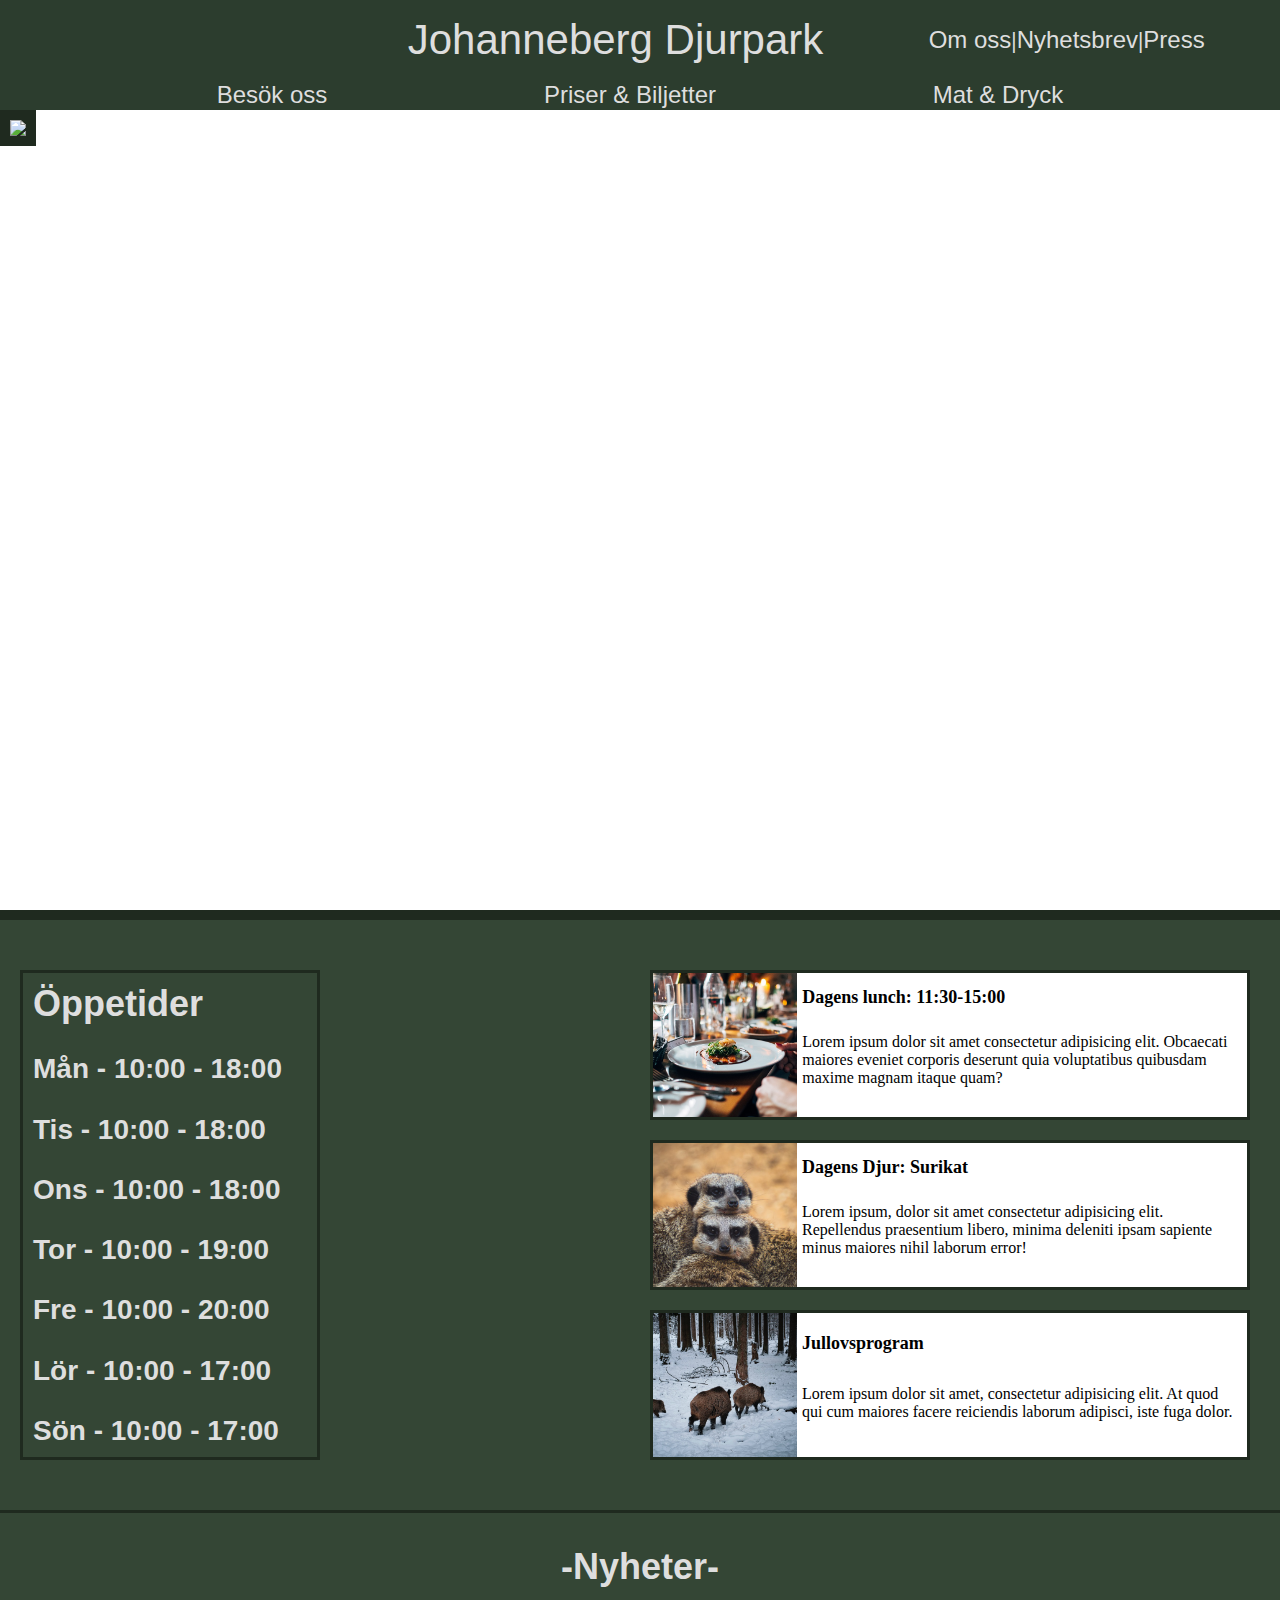
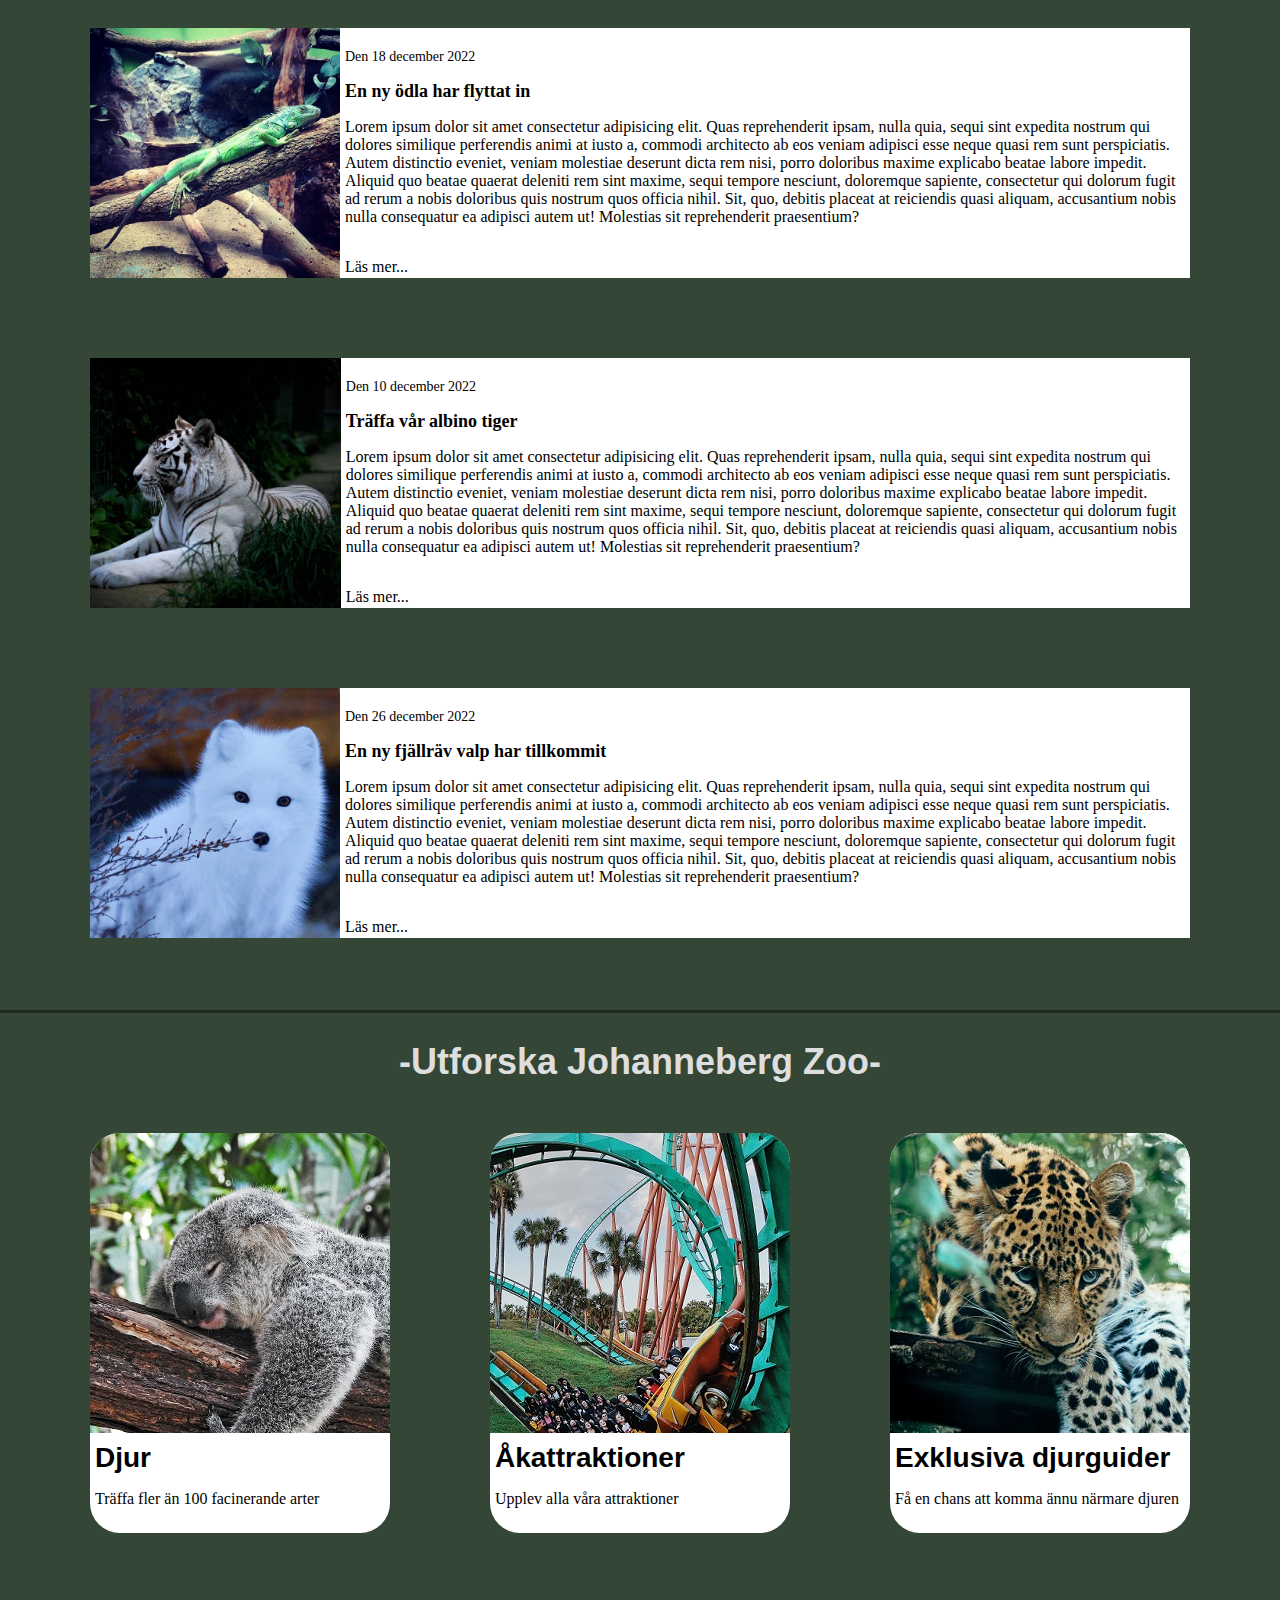
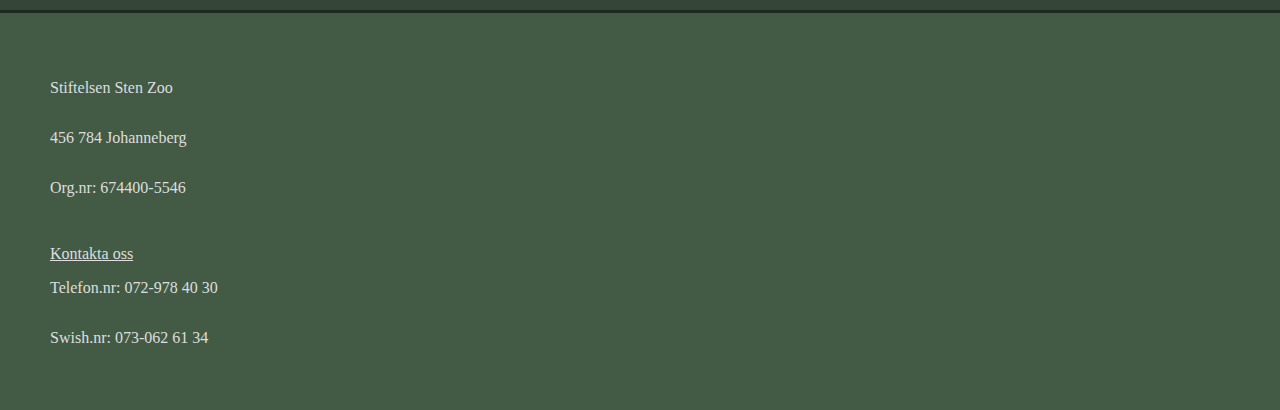
==== commit 935d80ec: "Garanterat färdig hemsida" ====
--- a/index.html
+++ b/index.html
@@ -39,12 +39,12 @@
                 <article id="oppetider_ruta">
                     <h3 class="rubriker"> Öppetider</h3>
                     <h4>Mån - 10:00 - 18:00</h4>
-                    <h4>Tue - 10:00 - 18:00</h4>
+                    <h4>Tis - 10:00 - 18:00</h4>
                     <h4>Ons - 10:00 - 18:00</h4>
                     <h4>Tor - 10:00 - 19:00</h4>
-                    <h4>Fri - 10:00 - 20:00</h4>
-                    <h4>Sat - 10:00 - 17:00</h4>
-                    <h4>Sun - 10:00 - 17:00</h4>
+                    <h4>Fre - 10:00 - 20:00</h4>
+                    <h4>Lör - 10:00 - 17:00</h4>
+                    <h4>Sön - 10:00 - 17:00</h4>
                 </article>
 
                 <div id="information_rutor">
--- a/css/stylesheet.css
+++ b/css/stylesheet.css
@@ -37,6 +37,11 @@
 
 h6 {
     font-size: 18px;
+}
+
+h7{
+    font-size: 24px;
+    color: #DEDEDE;
 }
 
 
@@ -375,7 +380,7 @@
     align-items: center;
 }
     
-#bild_anställd { 
+#bild_anstalld { 
     height: auto;
     width: 100%;
     border-bottom: 3px solid #1f2a1f;
@@ -455,8 +460,8 @@
 
 #matratt_ruta{
     display: flex;
-    width: 1400px;
-    height: 600px;
+    width: 1100px;
+    height: 700px;
     background-color: #3a4e3b;
     padding: 20px;
     margin: 40px; 
@@ -468,13 +473,13 @@
     flex-direction: row;
     flex-wrap: wrap;
     justify-content: center;
-    
 }
 
 #varmratter {
     display: flex;
     grid-area: vr;
     background: #344635;
+    justify-content: center;
 }
 
 .mat_ratter {
@@ -483,8 +488,8 @@
     flex-wrap: wrap;
     background-color: #3a4e3b;
     padding: 20px;
-    height: 220px;
-    width: 600px;
+    height: 250px;
+    width: 450px;
 }
 
 .mat_ratter:hover {
@@ -496,27 +501,26 @@
     color: #DEDEDE;
 }
 
-h7{
-    font-size: 28px;
-    color: #DEDEDE;
-}
 
 #dessert {
     display: flex;
     grid-area: ef;
     background: #344635;
+    justify-content: center;
 }
 #barn_meny {
     display: flex;
     grid-area: ba;
     background: #344635;
+    justify-content: center;
 }
 
 #dricka {
     display: flex;
     grid-area: dr;
     background: #344635;
-}
-
-
-
+    justify-content: center;
+}
+
+
+
